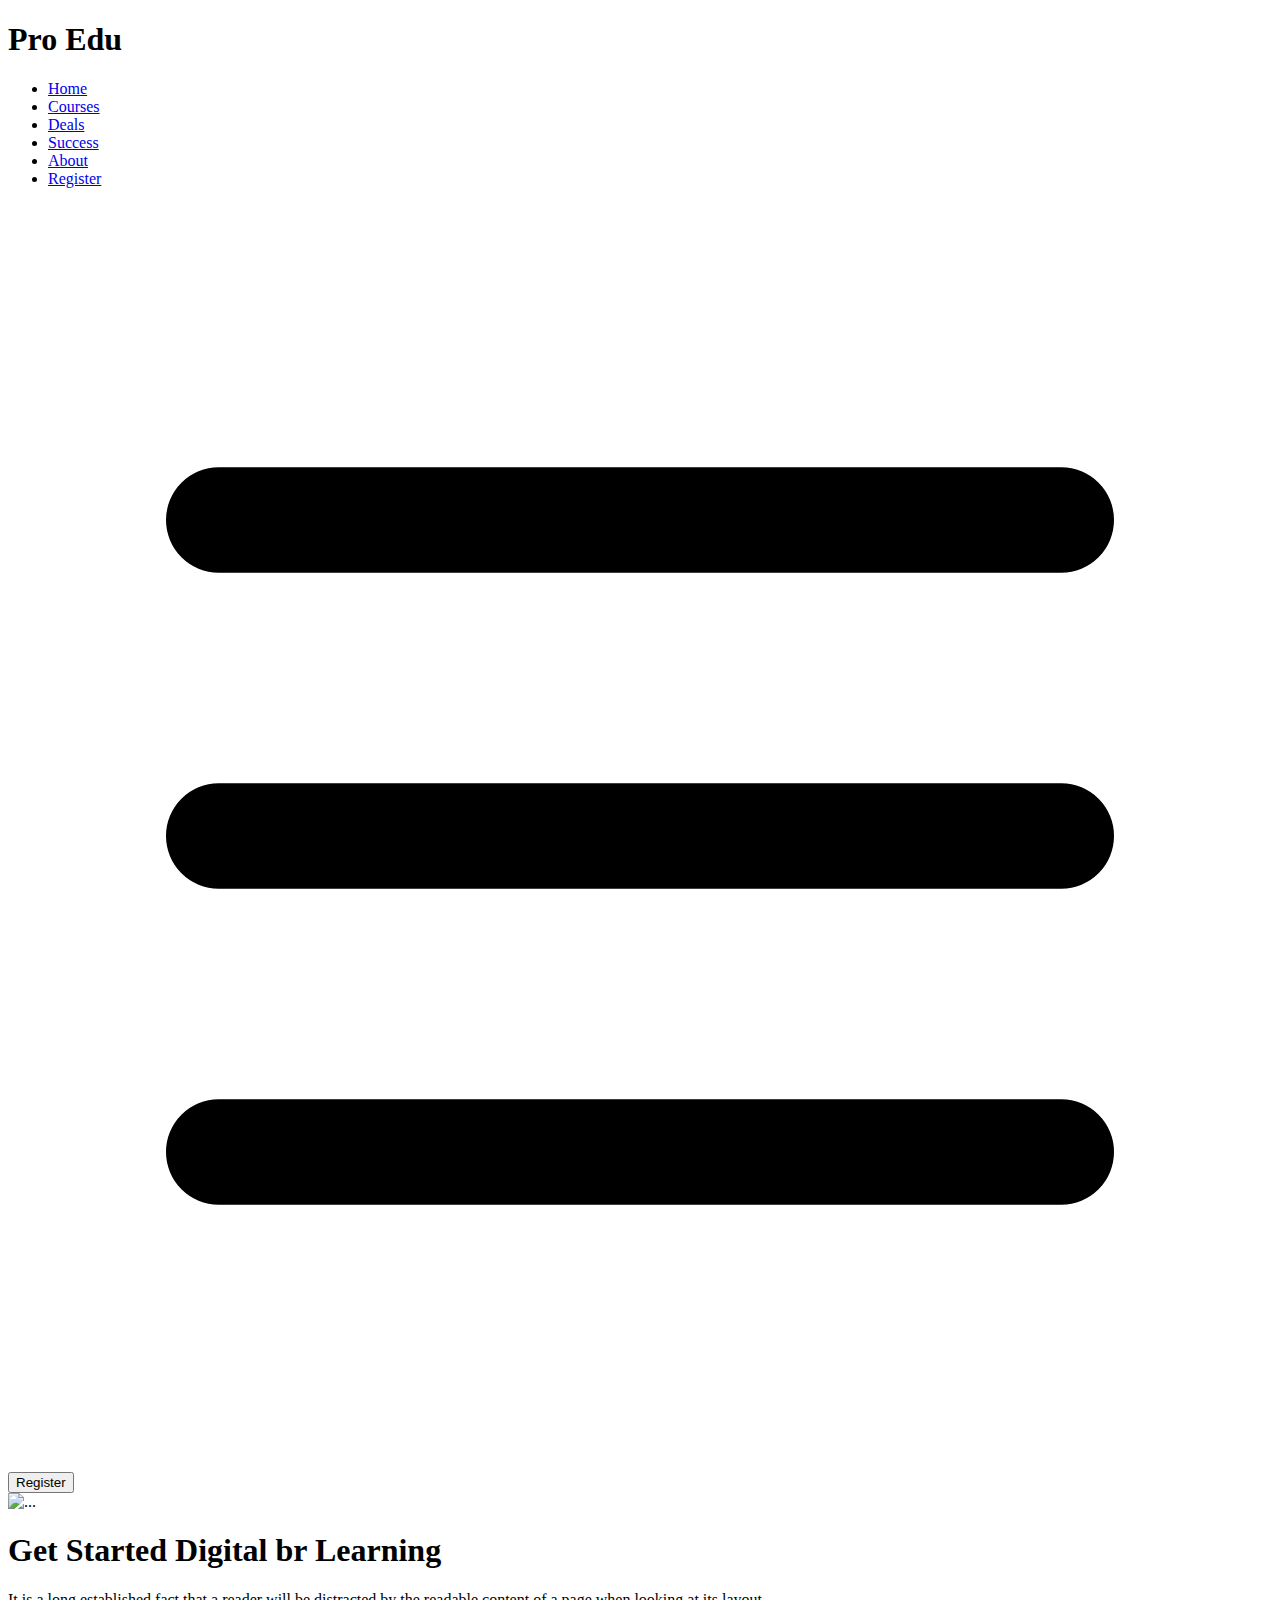
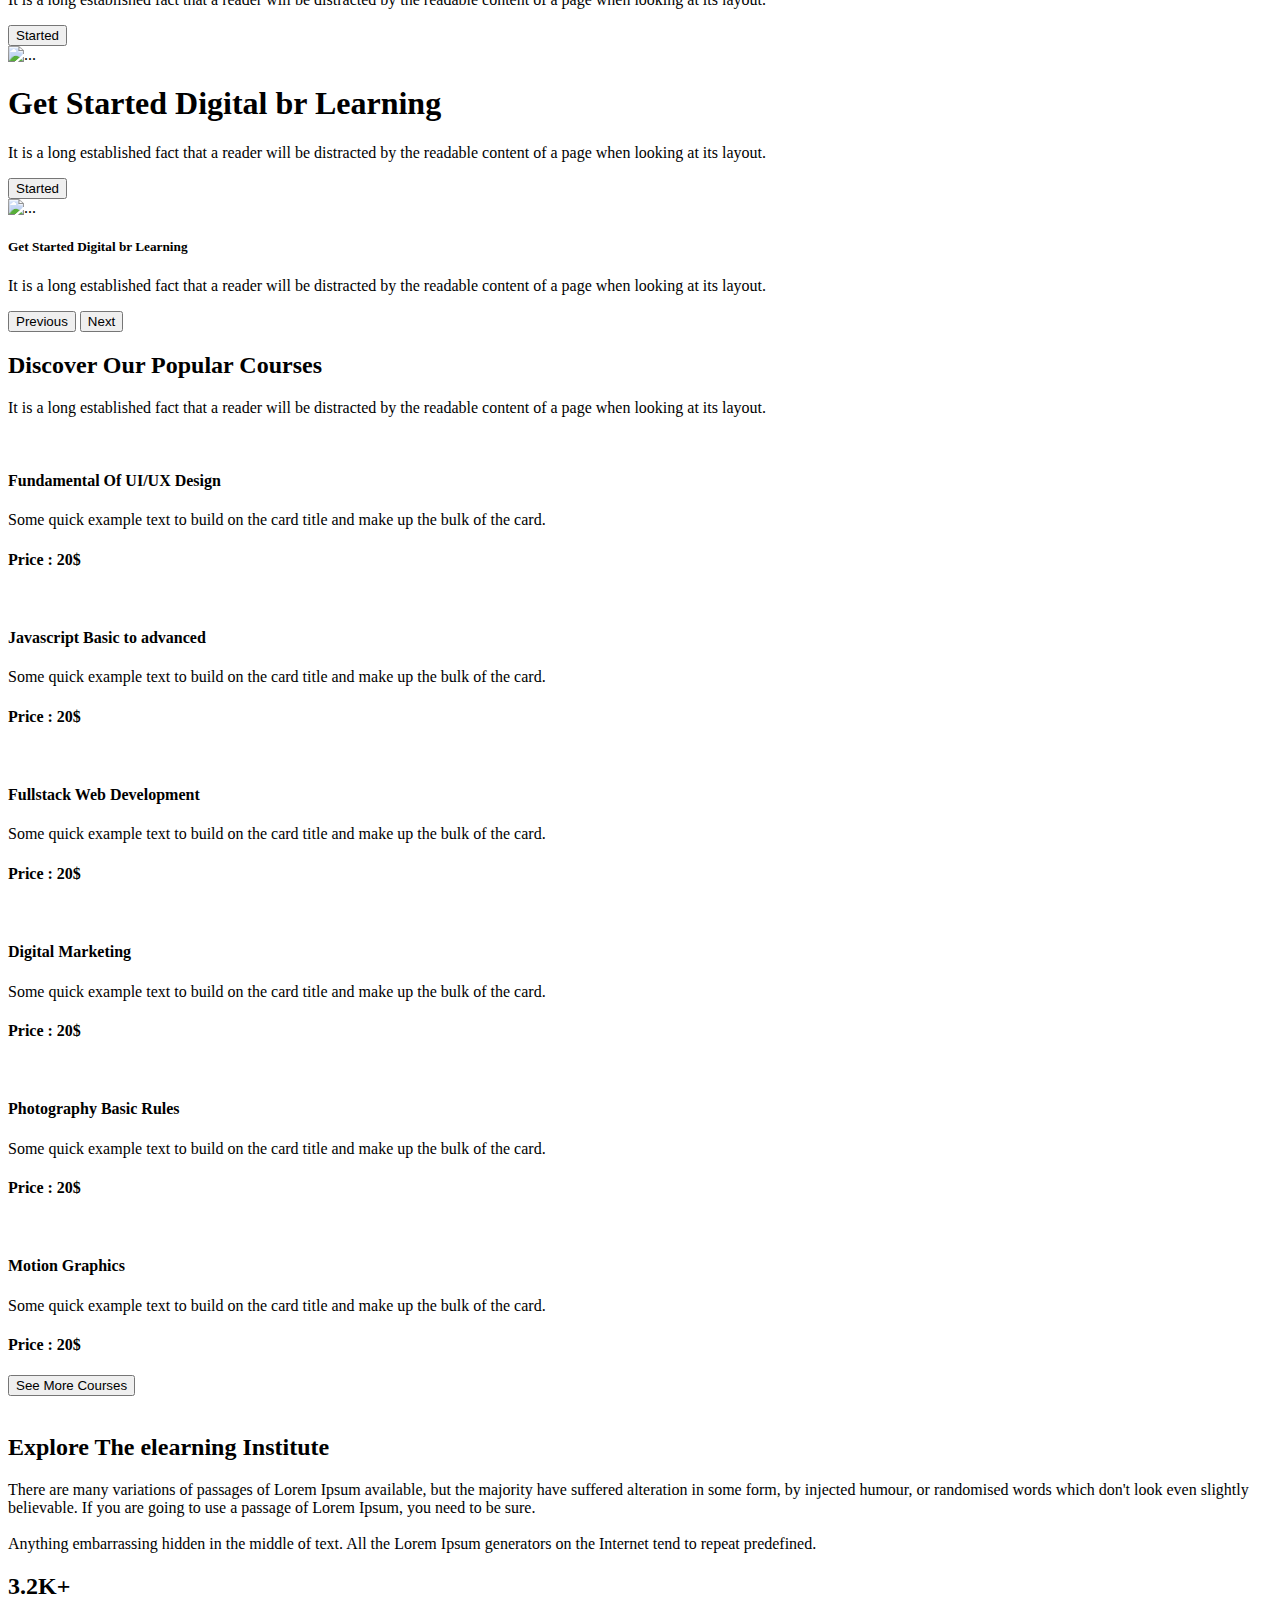
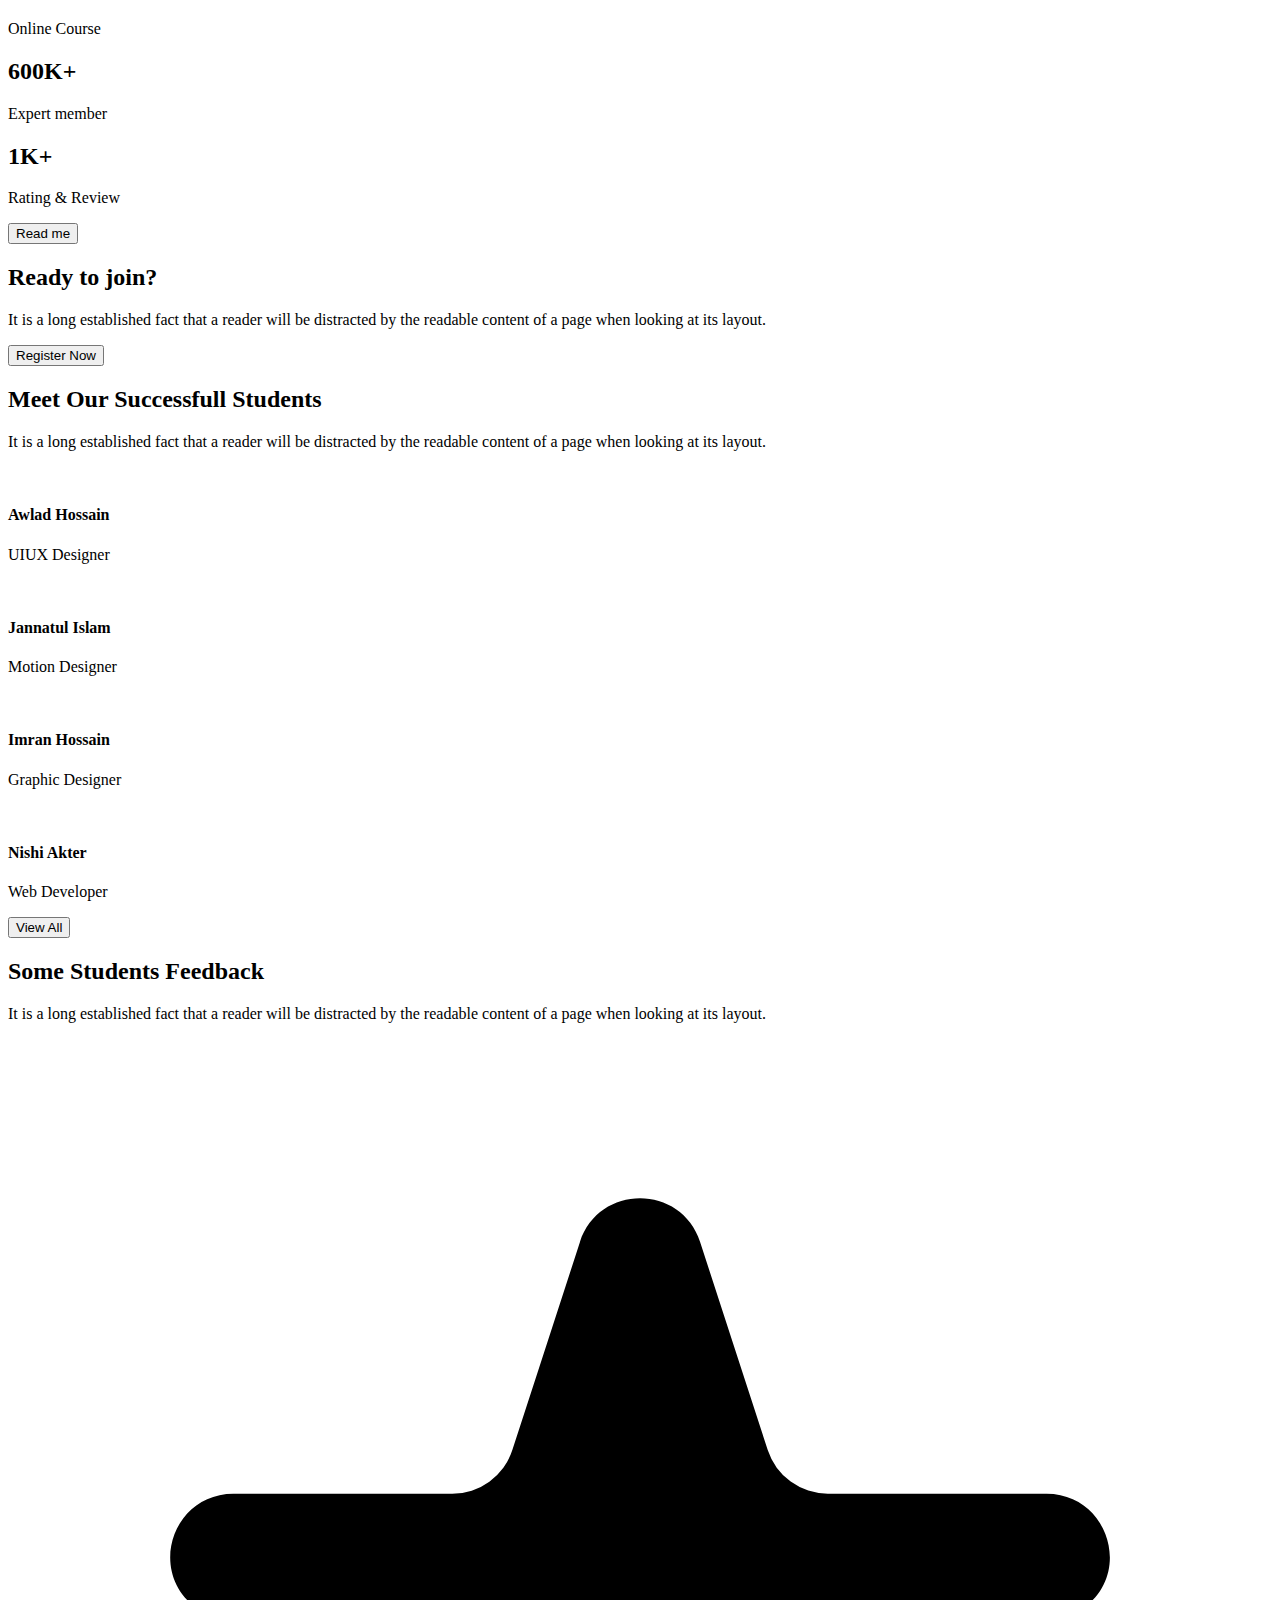
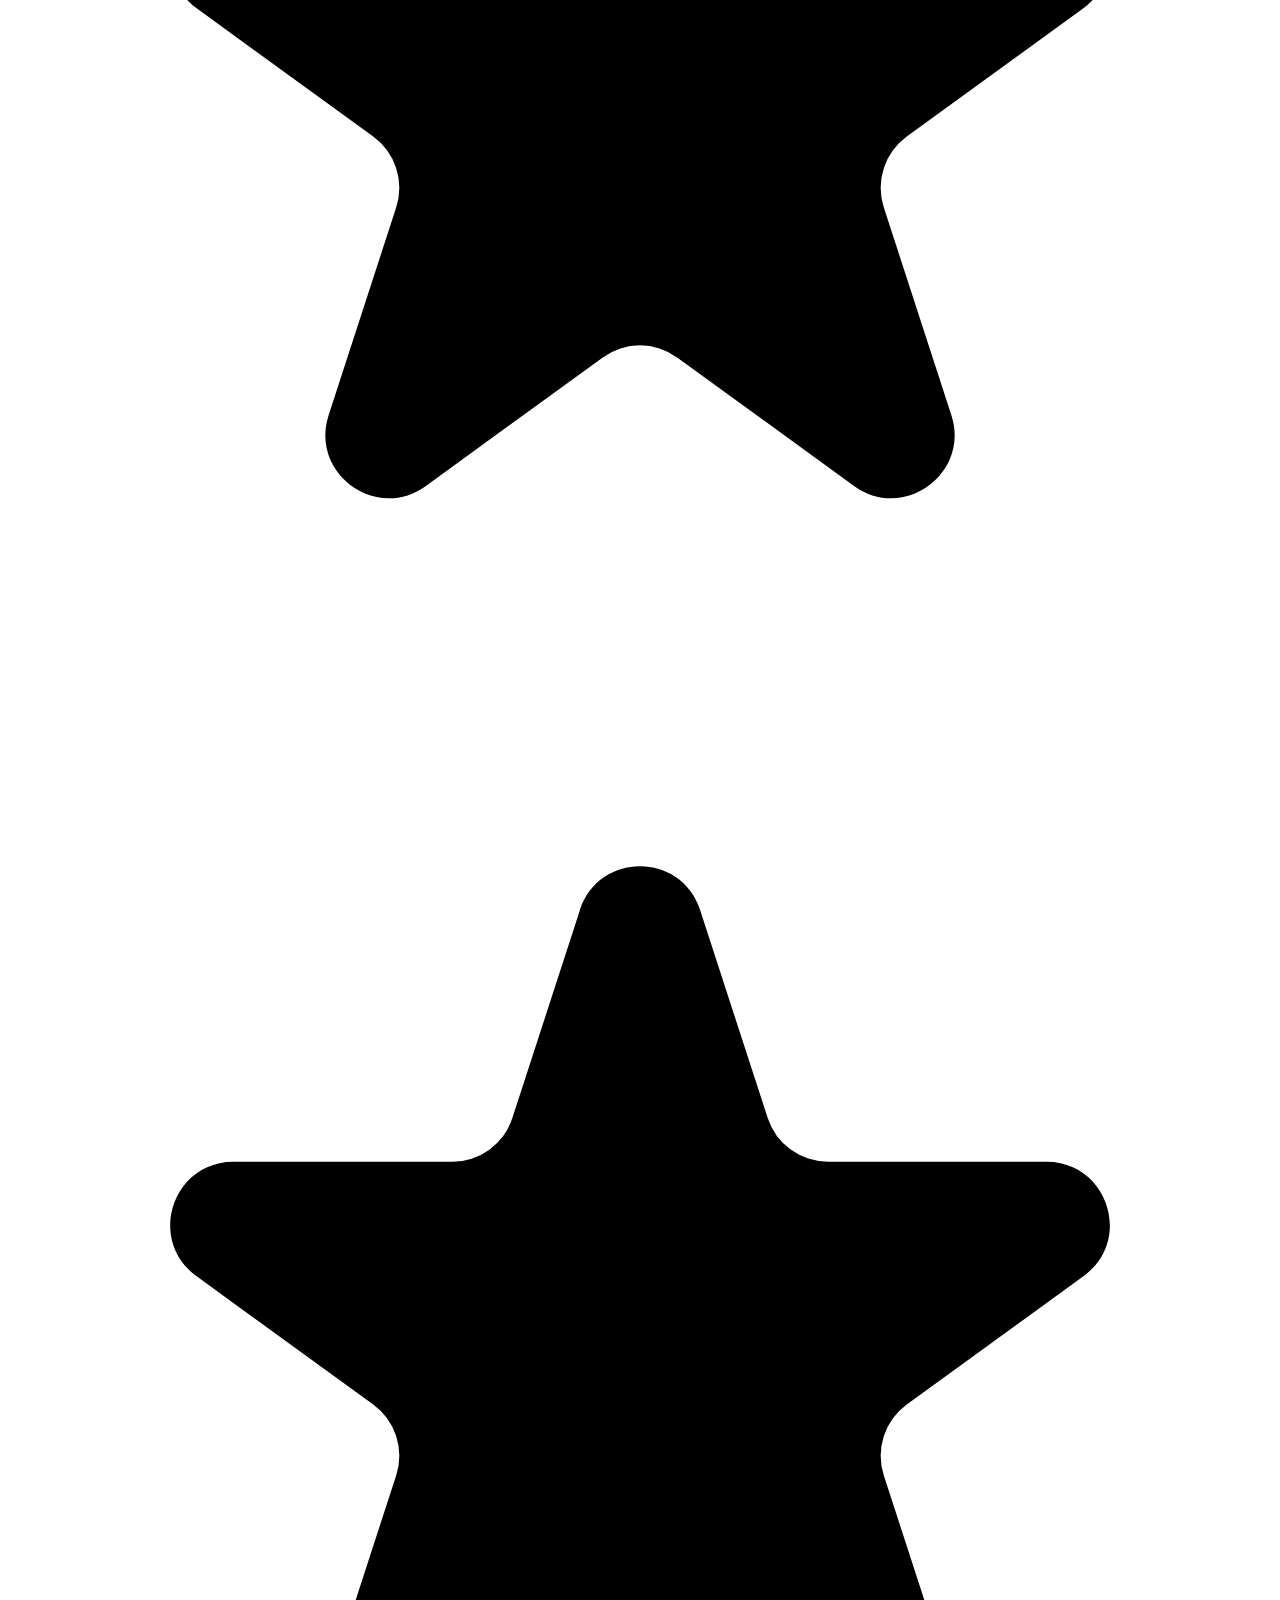
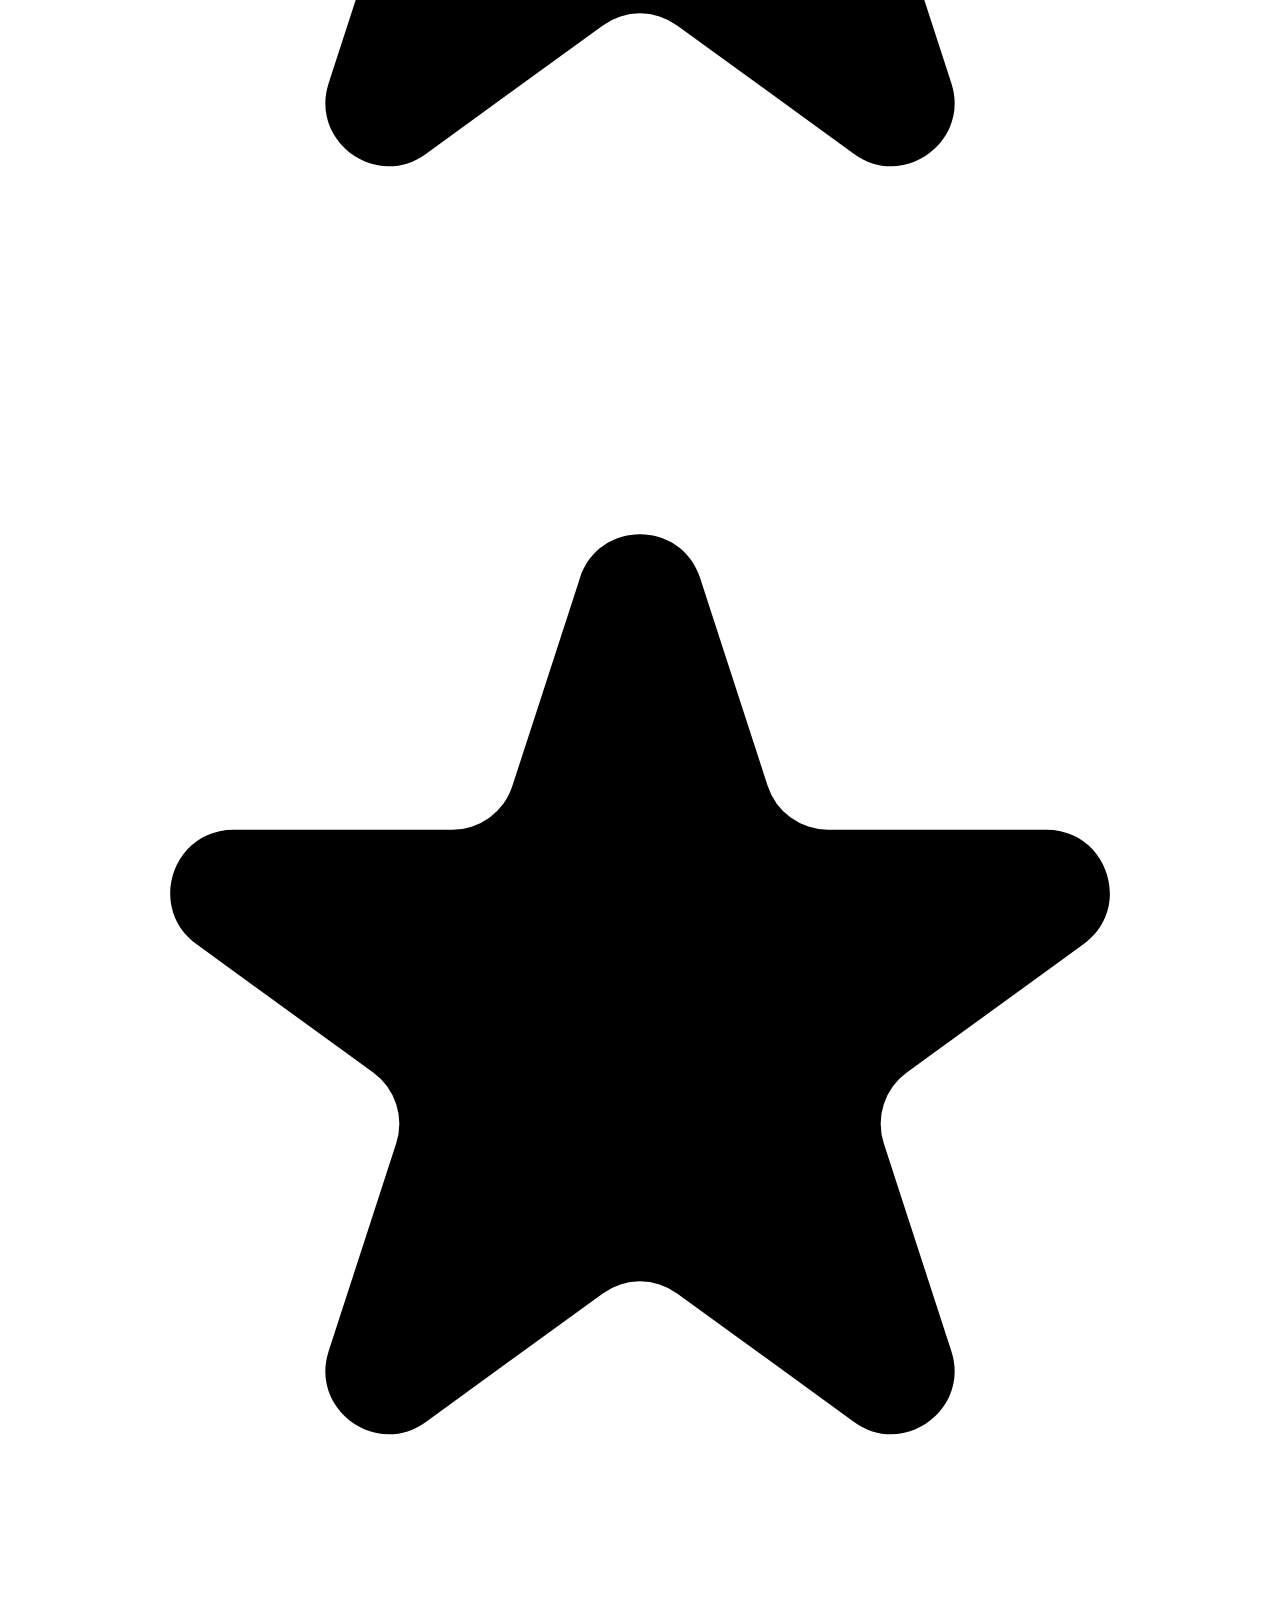
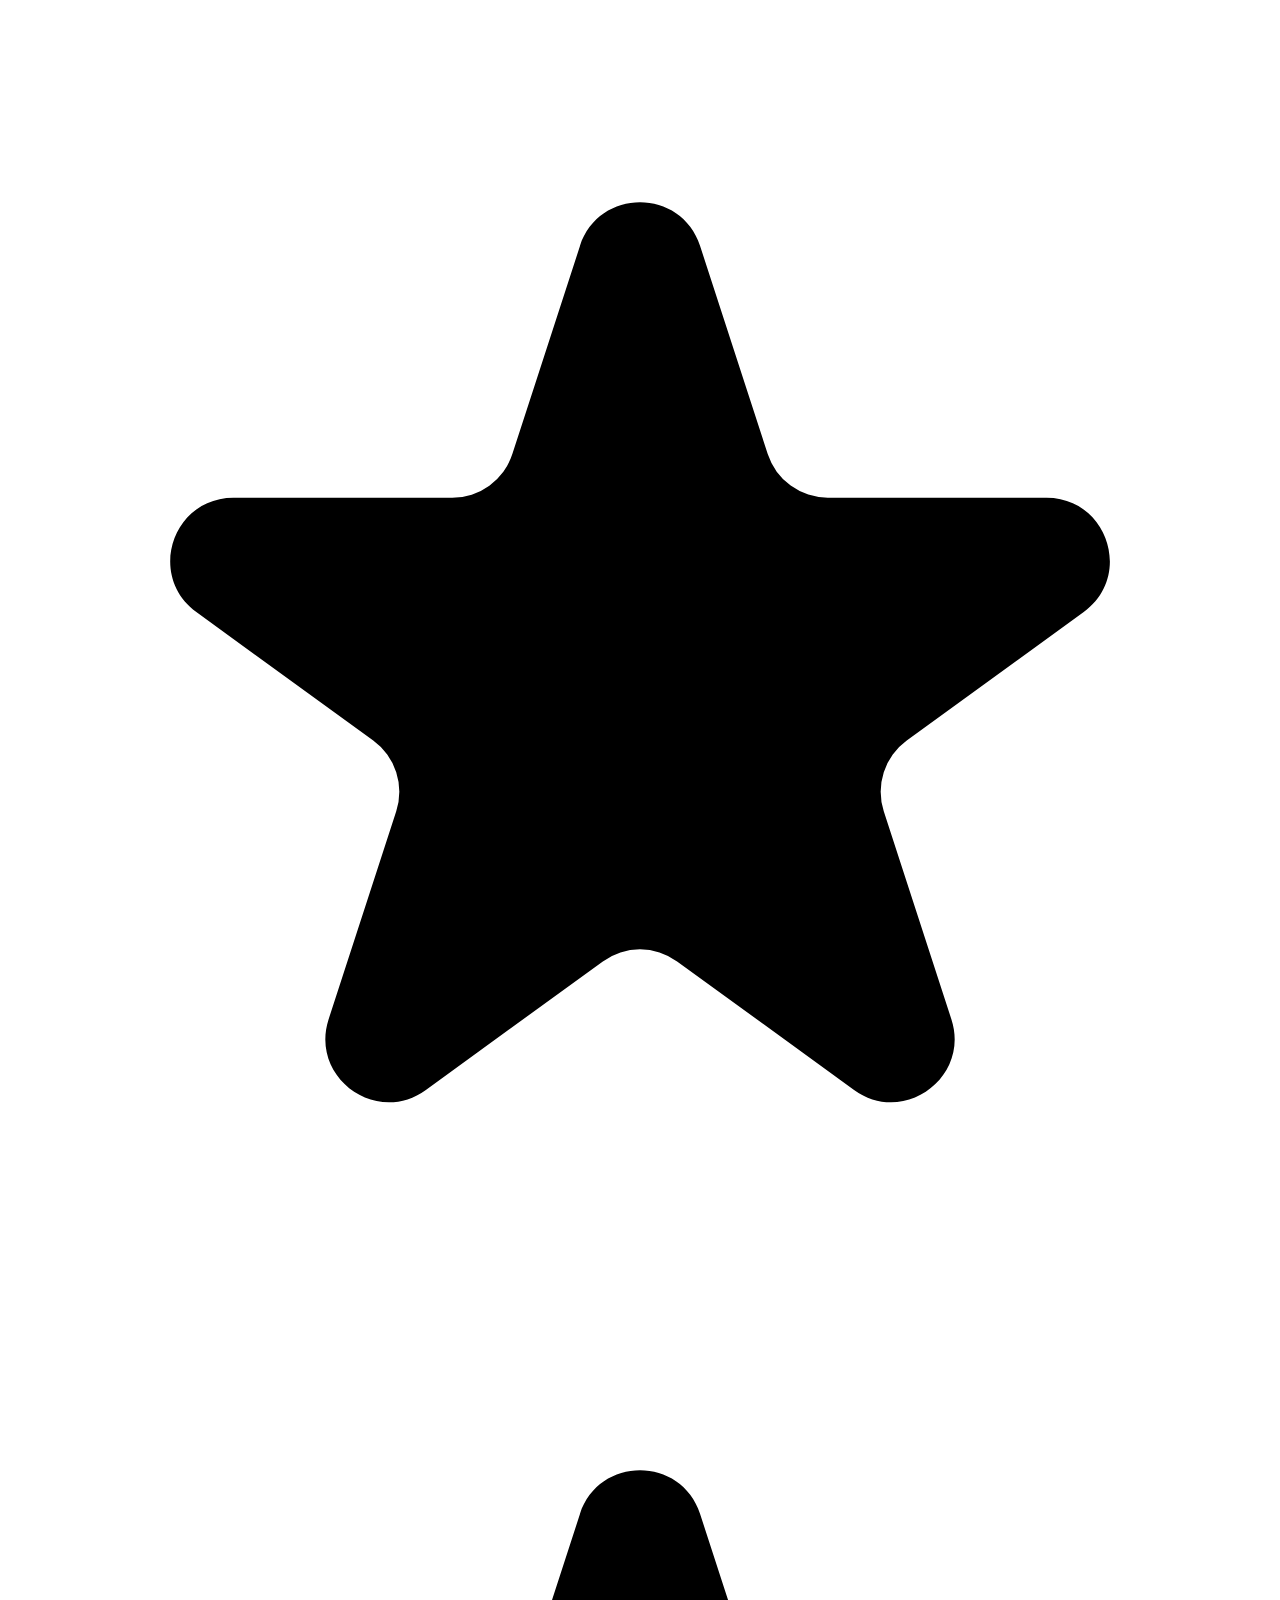
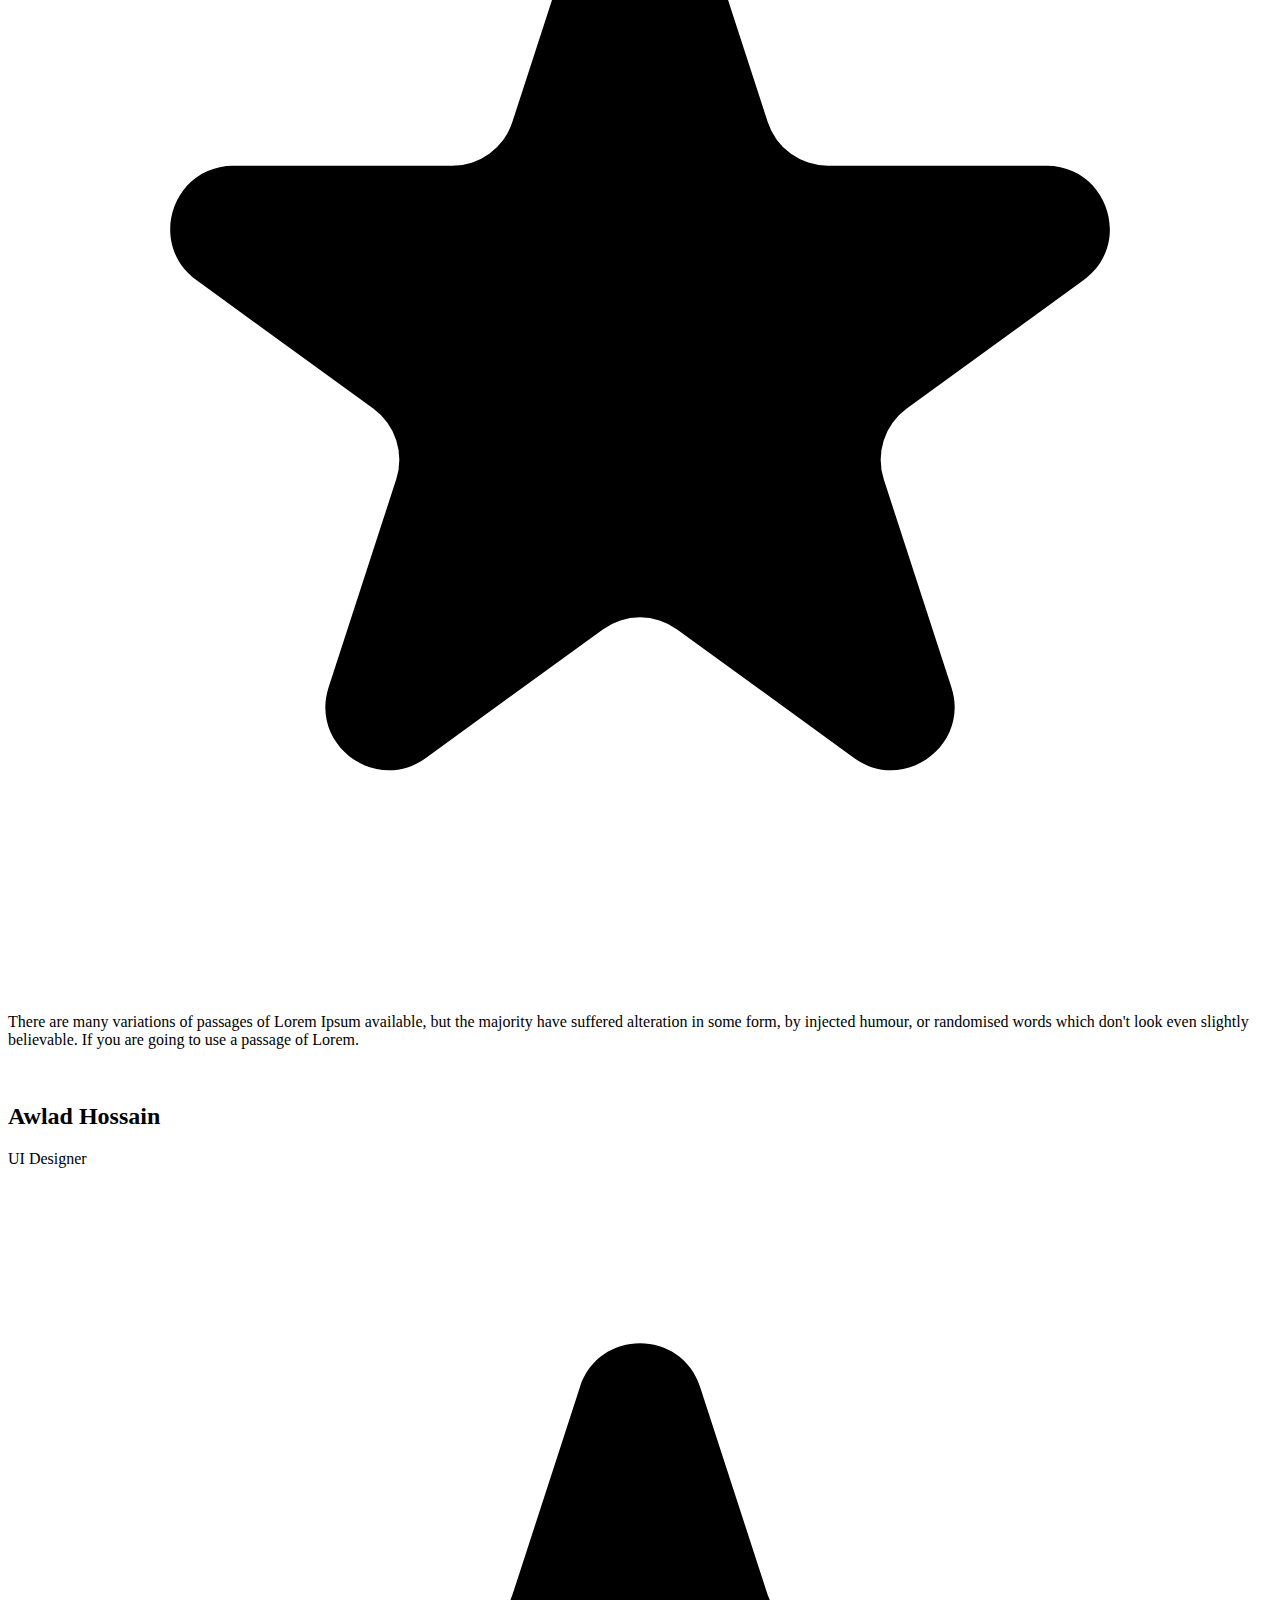
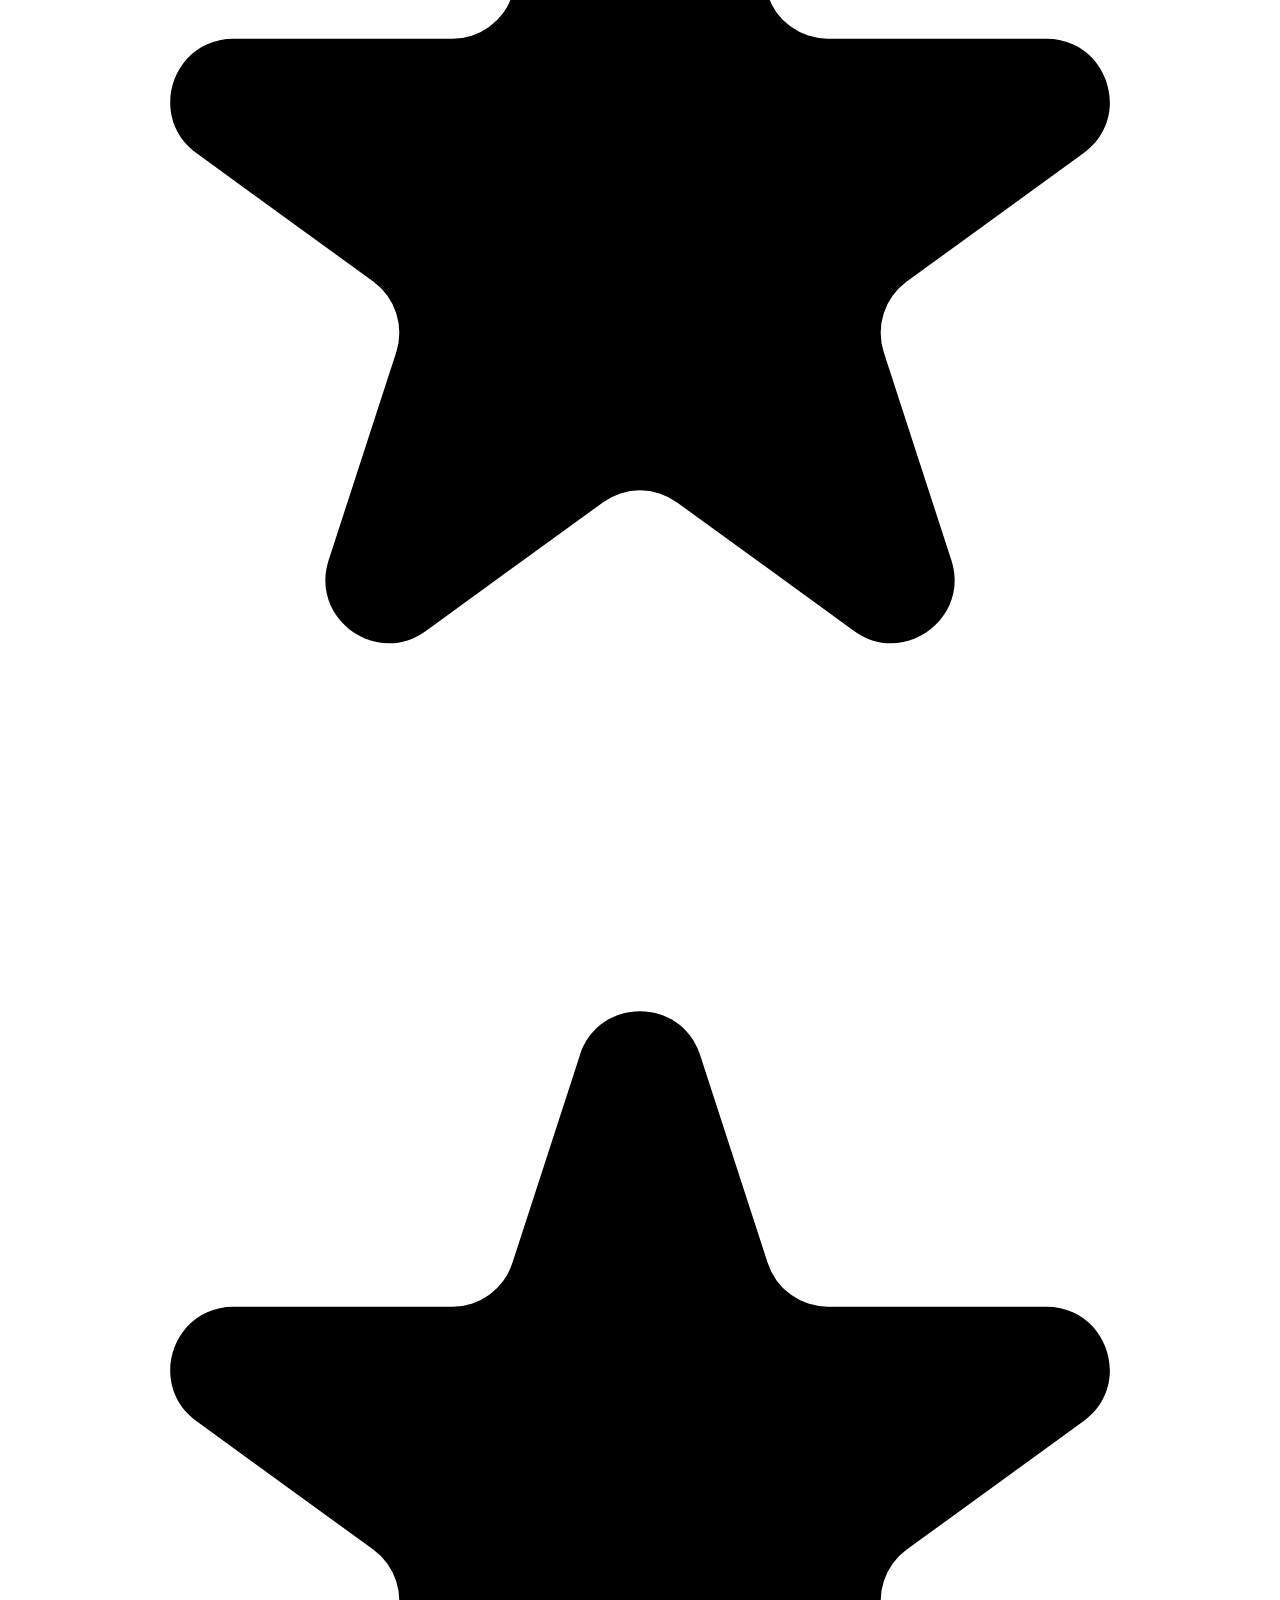
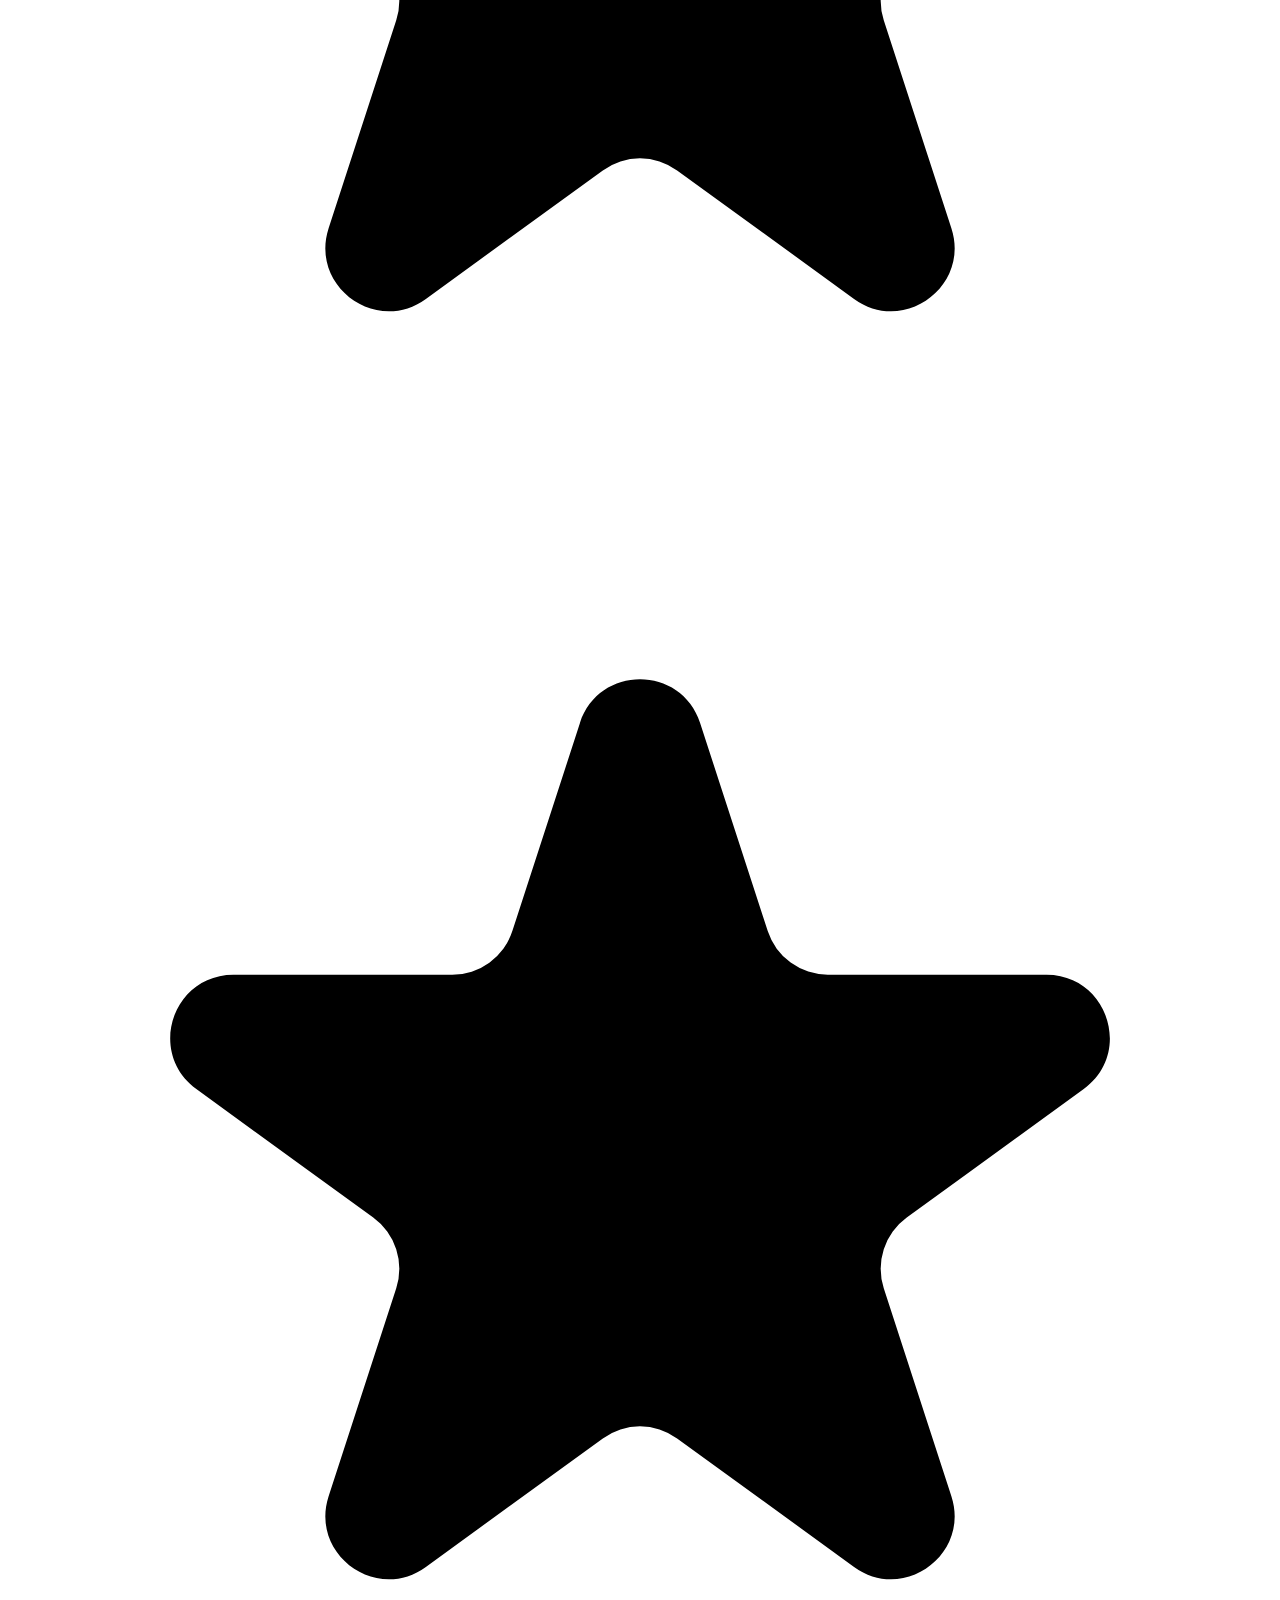
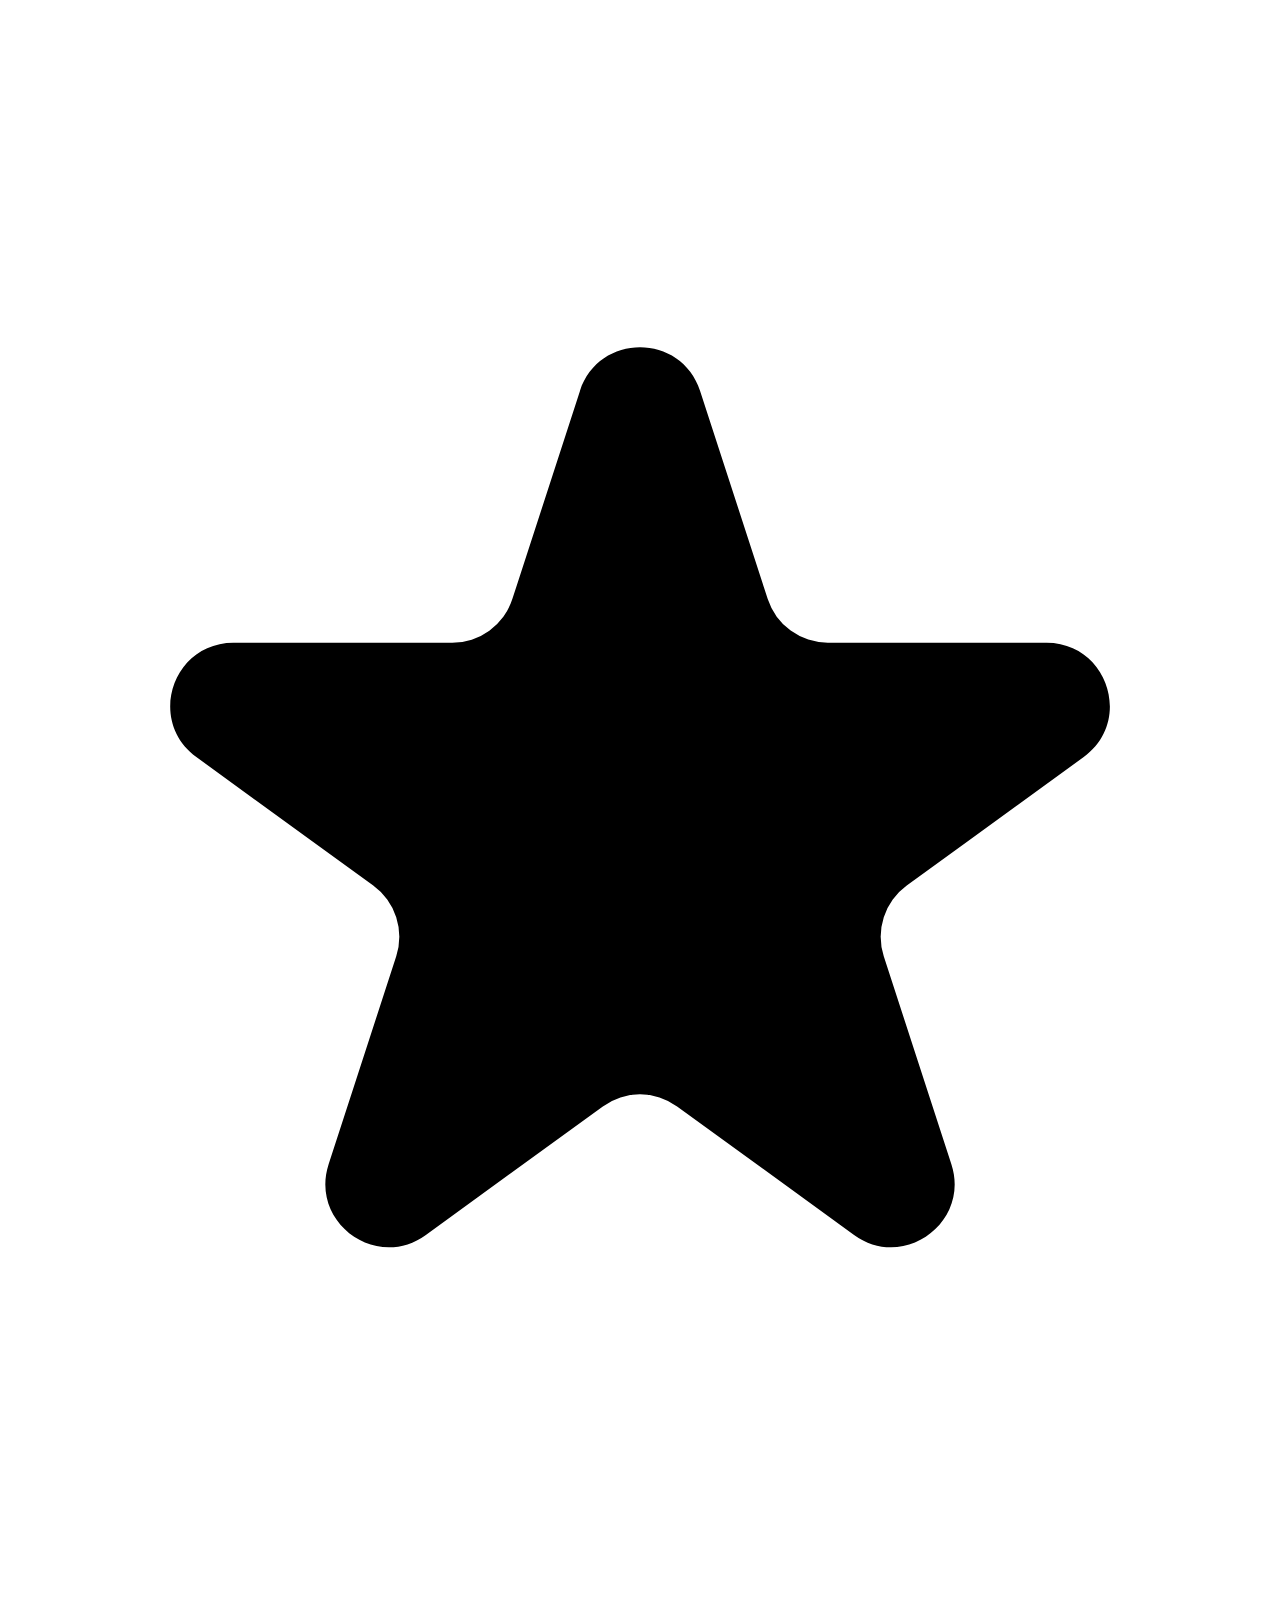
==== edTech-website-main/index.html @ bc517240 "code without slider" ====
<!doctype html>
<html>
<head>
  <meta charset="UTF-8">
  <meta name="viewport" content="width=device-width, initial-scale=1.0">
  <link rel="stylesheet" href="style.css">
  
  <!-- tailwind link  -->
  <script src="https://cdn.tailwindcss.com"></script>
  <script>
    tailwind.config = {
      theme: {
        extend: {
          colors: {
            clifford: '#da373d',
            
          }
        }
      }
    }
  </script>

<!-- bootstrap link  -->
<link href="https://cdn.jsdelivr.net/npm/bootstrap@5.0.2/dist/css/bootstrap.min.css" rel="stylesheet" integrity="sha384-EVSTQN3/azprG1Anm3QDgpJLIm9Nao0Yz1ztcQTwFspd3yD65VohhpuuCOmLASjC" crossorigin="anonymous">
<script src="https://cdn.jsdelivr.net/npm/bootstrap@5.0.2/dist/js/bootstrap.bundle.min.js" integrity="sha384-MrcW6ZMFYlzcLA8Nl+NtUVF0sA7MsXsP1UyJoMp4YLEuNSfAP+JcXn/tWtIaxVXM" crossorigin="anonymous"></script>

</head>
<body>
    
  <nav class="pl-6 pr-6 m-4 ">
    <div class="grid grid-row-1 grid-cols-3">
    
     <h1 class="font-bold text-2xl">Pro Edu</h1>   
    
    <div class="flex space-x-4 justify-items-center">
        <ul class="md:items-center md:static absolute bg-white w-full left-0 md:w-auto md:py-0 py-4 md:opacity-100 opacity-0 list-none flex gap-6 ">
        <li>
          <a href="#" class="text-sm Hover:text-cyan-500 duration-500">Home</a>
        </li>
        <li>
          <a href="#" class="text-sm Hover:text-cyan-500 duration-500">Courses</a>
        </li>
        <li> 
          <a href="#" class="text-sm Hover:text-cyan-500 duration-500">Deals</a>
        </li>
        <li><a href="#" class="text-sm Hover:text-cyan-500 duration-500">Success</a>
          </li>
        <li>
          <a href="#" class="text-sm Hover:text-cyan-500 duration-500">About</a>
          </li>
        <li>
          <a href="#" class="text-sm Hover:text-cyan-500 duration-500">Register</a> 
          </li>
        </ul>
    </div>
    <span class="text-2xl cursor-pointer mx-2 md:hidden block">
      <svg xmlns="http://www.w3.org/2000/svg" class="h-6 w-6" fill="none" viewBox="0 0 24 24" stroke="currentColor" stroke-width="2">
  <path stroke-linecap="round" stroke-linejoin="round" d="M4 6h16M4 12h16M4 18h16" />
</svg>
    </span>
    <div class=" ml-60 md:invisible lg:visible sm:invisible block">
        <button class="border-cyan-500 border-2 p-2 rounded-lg">Register</button>
    </div>
    </div>
  </nav>
    <!-- carosuel -->
<!-- <main>
  <header class="bg-[url('./images/cover/cover-1.png')] bg-cover bg-center bg-center bg-black cover p-12 m-7">
    <section class="container mx-auto sm:flex items-center justify-around">

      <div class="space-y-4 grid justify-items-center p-20">
        <h1 class="text-5xl uppercase font-bold justify-items-center">
          <span class="font-bold text-black">Get Started Digital br Learning</span>
        </h1>
    <p class="p-2 text-black">It is a long established fact that a reader will be distracted by the readable content of a page when looking at its layout.</p>
    <button class="uppercase bg-[#289BDE] py-3 px-5 text-white font-semibold rounded-lg flex ">
      Started</button>
      </div>
    </section>
  </header>
</main> -->

<!-- new -->
 <!-- carosule  -->
   <div id="carouselExampleCaptions" class="carousel slide" data-bs-ride="carousel">
  <div class="carousel-indicators">
  </div>
  <div class="carousel-inner">
    <div class="carousel-item active">
      <img src="images/cover/cover-1.png" class="d-block w-100" alt="...">
      <div class="carousel-caption d-none justify-items-center d-md-block">
        <div class="grid grid-flow-row justify-items-center gap-4 mb-40">  
        <h1 class="text-5xl uppercase font-bold justify-items-center">
          <span class="font-bold text-white">Get Started Digital br Learning</span>
        </h1>
        <p class="p-2 text-white">It is a long established fact that a reader will be distracted by the readable content of a page when looking at its layout.</p>
    <button class="uppercase bg-[#289BDE] py-3 px-5 text-white font-semibold rounded-lg flex ">
      Started</button>
        </div>
      </div>
    </div>
        <div class="carousel-item">
      <img src="images/cover/cover-1.png" class="d-block w-100" alt="...">
      <div class="carousel-caption d-none justify-items-center d-md-block">
        <div class="grid grid-flow-row justify-items-center gap-4 mb-40">  
        <h1 class="text-5xl uppercase font-bold justify-items-center">
          <span class="font-bold text-white">Get Started Digital br Learning</span>
        </h1>
        <p class="p-2 text-white">It is a long established fact that a reader will be distracted by the readable content of a page when looking at its layout.</p>
    <button class="uppercase bg-[#289BDE] py-3 px-5 text-white font-semibold rounded-lg flex ">
      Started</button>
        </div>
      </div>
    </div>
    <div class="carousel-item">
      <img src="images/cover/cover-3.jpg" class="d-block w-100" alt="...">
      <div class="carousel-caption d-none d-md-block">
        <h5>Get Started Digital br Learning</h5>
        <p>It is a long established fact that a reader will be distracted by the readable content of a page when looking at its layout.</p>
      </div>
    </div>
  </div>
  <button class="carousel-control-prev" type="button" data-bs-target="#carouselExampleCaptions" data-bs-slide="prev">
    <span class="carousel-control-prev-icon" aria-hidden="true"></span>
    <span class="visually-hidden">Previous</span>
  </button>
  <button class="carousel-control-next" type="button" data-bs-target="#carouselExampleCaptions" data-bs-slide="next">
    <span class="carousel-control-next-icon" aria-hidden="true"></span>
    <span class="visually-hidden">Next</span>
  </button>
</div>


<!-- courses -->
<section>
<div class="p-10 grid grid-flow-row justify-items-center gap-4">
  <h2 class="text-5xl font-bold  text-center">Discover Our Popular Courses</h2>
  <p class="w-80 text-center">It is a long established fact that a reader will be distracted by the readable content of a page when looking at its layout.</p>
</div>
      <!-- course name -->
<div class="grid grid-cols-2 gap-3 bg-white">
       <!-- UI/UX -->
         <div class="rounded-lg grid bg-white border grid-flow-col pb-0 mb-0 gap-6">
          <img class="pb-0 mb-0" src="images/course/course-1.png" alt="">
          <div class="grid grid-flow-row">
            <h4 class="font-bold">Fundamental Of UI/UX Design</h4>
            <p>Some quick example text to build on the card title and make up the bulk of the card.</p>
  <h4 class="font-semibold text-blue-300"> Price : 20$  </h4>
          </div>
        </div>
         <!-- Javascript Basic to advanced -->
        <div class="rounded-lg grid bg-white border grid-flow-col gap-6">
          <img class="" src="images/course/course-2.png" alt="">
          <div class="grid grid-flow-row">
            <h4 class="font-bold">Javascript Basic to advanced</h4>
            <p>Some quick example text to build on the card title and make up the bulk of the card.</p>
  <h4 class="font-semibold text-blue-300"> Price : 20$  </h4>
          </div>
        </div>
 <!-- Fullstack Web Development -->
        <div class="rounded-lg grid bg-white border grid-flow-col gap-6">
          <img class="" src="images/course/course-3.png" alt="">
          <div class="grid grid-flow-row">
            <h4 class="font-bold">Fullstack Web Development</h4>
            <p>Some quick example text to build on the card title and make up the bulk of the card.</p>
  <h4 class="font-semibold text-blue-300"> Price : 20$  </h4>
          </div>
        </div>
       
       <!-- Digital Marketing -->
        <div class="rounded-lg grid bg-white border grid-flow-col gap-6">
          <img class="" src="images/course/course-4.png" alt="">
          <div class="grid grid-flow-row">
            <h4 class="font-bold">Digital Marketing</h4>
            <p>Some quick example text to build on the card title and make up the bulk of the card.</p>
  <h4 class="font-semibold text-blue-300"> Price : 20$  </h4>
          </div>
        </div> <!-- Photography Basic Rules -->
        <div class="rounded-lg grid bg-white border grid-flow-col gap-6">
          <img class="" src="images/course/course-5.png" alt="">
          <div class="grid grid-flow-row">
            <h4 class="font-bold">Photography Basic Rules</h4>
            <p>Some quick example text to build on the card title and make up the bulk of the card.</p>
  <h4 class="font-semibold text-blue-300"> Price : 20$  </h4>
          </div>
        </div> 
        <!-- Motion Graphics -->
        <div class="rounded-lg grid bg-white border grid-flow-col gap-6">
          <img class="" src="images/course/course-6.png" alt="">
          <div class="grid grid-flow-row">
            <h4 class="font-bold">Motion Graphics</h4>
            <p>Some quick example text to build on the card title and make up the bulk of the card.</p>
  <h4 class="font-semibold text-blue-300"> Price : 20$  </h4>
          </div>
        </div>
      </div>
        <div class="p-20 grid grid-flow-col gap-6">
          <div class="grid grid-flow-col justify-items-center ">
          <button class=" mt-7 bg-[#289BDE] py-3 px-7 text-white font-semibold rounded-lg ">See More Courses</button>
        </div>
      </div>  
</section>
   <!-- Explore -->
  <section>
      <div class="grid grid-flow-col gap-7">
        <div>
          <img src="images/working.png" alt="" srcset="">
        </div>
        <div>
          <h2 class="text-4xl font-bold pt-20">Explore The elearning Institute</h2>
          <p class="pt-7">There are many variations of passages of Lorem Ipsum available, but the majority have suffered alteration in some form, by injected humour, or randomised words which don't look even slightly believable. If you are going to use a passage of Lorem Ipsum, you need to be sure. <br> <br>
          Anything embarrassing hidden in the middle of text. All the Lorem Ipsum generators on the Internet tend to repeat predefined.</p>
          <div class="flex gap-4 pt-10">
            <div>
              <h2 class="text-3xl font-bold">3.2K+</h2>
              <p>Online Course</p>
            </div>
            <div>
              <h2 class="text-3xl font-bold">600K+</h2>
              <p>Expert member</p>
            </div>
            <div>
              <h2 class="text-3xl font-bold">1K+</h2>
              <p>Rating & Review</p>
            </div>
          </div>
          <button class=" mt-7 bg-[#289BDE] py-3 px-7 text-white font-semibold rounded-lg ">Read me</button>
        </div>
      </div>
    </section>

    <!-- ready to join -->
    <section>
      <div class="bg-[#289BDE] flex p-10 gap-2 mt-40">
      <div class="">
        <h2 class="text-2xl font-bold text-white">Ready to join?</h2>
        <p class="w-2/4 text-white pt-4">It is a long established fact that a reader will be distracted by the readable content of a page when looking at its layout.</p>
      </div>
      <div>
        <button class="mt-7 bg-white py-3 px-7 text-[#289BDE] font-semibold rounded">Register Now</button>
      </div>
      </div>
    </section>
<!-- meet our successfull students -->
    <section>

      <div class="ml-7">
        <h2 class="font-bold text-3xl pt-20 px-7">Meet Our Successfull Students</h2>
        <p class="pt-7 pb-20 w-2/4 px-7">It is a long established fact that a reader will be distracted by the readable content of a page when looking at its layout.</p>
      </div>
      <div class="grid gap-4 md:grid-cols-2 lg:grid-cols-4 ">
        <div class="border grid grid-flow-row justify-items-center">
          <img src="images/student/student-1.png" alt="">
        <h4 class="font-bold text-xl pt-7 px-7">Awlad Hossain</h4>
        <p class="pt-4 px-7">UIUX Designer</p>
        </div>
        <div class="border grid grid-flow-row justify-items-center">
          <img src="images/student/student-2.png" alt="">
        <h4 class="font-bold pt-7 px-7 text-xl">Jannatul Islam</h4>
        <p class="pt-4 px-7">Motion Designer</p>
        </div>
        <div class="border grid grid-flow-row justify-items-center">
          <img src="images/student/student-3.png" alt="">
        <h4 class="font-bold text-xl pt-7 px-7">Imran Hossain</h4>
        <p class="pt-4 px-7">Graphic Designer</p>
        </div>
        <div class="border grid grid-flow-row justify-items-center">
          <img src="images/student/student-4.png" alt="">
        <h4 class="font-bold text-xl pt-7 px-7">Nishi Akter</h4>
        <p class="pt-4 px-7">Web Developer</p>
        </div>
      </div>
      <div class="grid grid-flow-col justify-items-center ">
          <button class=" mt-7 bg-[#289BDE] py-3 px-7 text-white font-semibold rounded-lg ">View All</button>
        </div>
    </section>

    <!-- Student feedback -->
    <section>

      <div>
        <div class="mt-10 grid grid-flow-row justify-items-center gap-4">
        <h2 class="font-bold text-3xl mt-10">Some Students Feedback</h2>
        <p class="w-1/3 text-center text-slate-400 mb-10">It is a long established fact that a reader will be distracted by the readable content of a page when looking at its layout.</p>
      </div>

<div class="grid grid-flow-col grid-col-2 p-10 justify-items-center ">


  <div class="grid grid-flow-row gap-3 border p-4 w-80">
        <div class="grid grid-flow-col">
        <div>
          <img src="images/comma.png" alt="">
        </div>
        <div class="flex">
          <svg xmlns="http://www.w3.org/2000/svg" class="h-5 w-5 text-yellow-500" viewBox="0 0 20 20" fill="currentColor">
          <path d="M9.049 2.927c.3-.921 1.603-.921 1.902 0l1.07 3.292a1 1 0 00.95.69h3.462c.969 0 1.371 1.24.588 1.81l-2.8 2.034a1 1 0 00-.364 1.118l1.07 3.292c.3.921-.755 1.688-1.54 1.118l-2.8-2.034a1 1 0 00-1.175 0l-2.8 2.034c-.784.57-1.838-.197-1.539-1.118l1.07-3.292a1 1 0 00-.364-1.118L2.98 8.72c-.783-.57-.38-1.81.588-1.81h3.461a1 1 0 00.951-.69l1.07-3.292z" />
        </svg>
        <svg xmlns="http://www.w3.org/2000/svg" class="h-5 w-5 text-yellow-500" viewBox="0 0 20 20" fill="currentColor">
          <path d="M9.049 2.927c.3-.921 1.603-.921 1.902 0l1.07 3.292a1 1 0 00.95.69h3.462c.969 0 1.371 1.24.588 1.81l-2.8 2.034a1 1 0 00-.364 1.118l1.07 3.292c.3.921-.755 1.688-1.54 1.118l-2.8-2.034a1 1 0 00-1.175 0l-2.8 2.034c-.784.57-1.838-.197-1.539-1.118l1.07-3.292a1 1 0 00-.364-1.118L2.98 8.72c-.783-.57-.38-1.81.588-1.81h3.461a1 1 0 00.951-.69l1.07-3.292z" />
        </svg>
        <svg xmlns="http://www.w3.org/2000/svg" class="h-5 w-5 text-yellow-500" viewBox="0 0 20 20" fill="currentColor">
          <path d="M9.049 2.927c.3-.921 1.603-.921 1.902 0l1.07 3.292a1 1 0 00.95.69h3.462c.969 0 1.371 1.24.588 1.81l-2.8 2.034a1 1 0 00-.364 1.118l1.07 3.292c.3.921-.755 1.688-1.54 1.118l-2.8-2.034a1 1 0 00-1.175 0l-2.8 2.034c-.784.57-1.838-.197-1.539-1.118l1.07-3.292a1 1 0 00-.364-1.118L2.98 8.72c-.783-.57-.38-1.81.588-1.81h3.461a1 1 0 00.951-.69l1.07-3.292z" />
        </svg>
        <svg xmlns="http://www.w3.org/2000/svg" class="h-5 w-5 text-yellow-500" viewBox="0 0 20 20" fill="currentColor">
          <path d="M9.049 2.927c.3-.921 1.603-.921 1.902 0l1.07 3.292a1 1 0 00.95.69h3.462c.969 0 1.371 1.24.588 1.81l-2.8 2.034a1 1 0 00-.364 1.118l1.07 3.292c.3.921-.755 1.688-1.54 1.118l-2.8-2.034a1 1 0 00-1.175 0l-2.8 2.034c-.784.57-1.838-.197-1.539-1.118l1.07-3.292a1 1 0 00-.364-1.118L2.98 8.72c-.783-.57-.38-1.81.588-1.81h3.461a1 1 0 00.951-.69l1.07-3.292z" />
        </svg>
        <svg xmlns="http://www.w3.org/2000/svg" class="h-5 w-5 text-yellow-200" viewBox="0 0 20 20" fill="currentColor">
          <path d="M9.049 2.927c.3-.921 1.603-.921 1.902 0l1.07 3.292a1 1 0 00.95.69h3.462c.969 0 1.371 1.24.588 1.81l-2.8 2.034a1 1 0 00-.364 1.118l1.07 3.292c.3.921-.755 1.688-1.54 1.118l-2.8-2.034a1 1 0 00-1.175 0l-2.8 2.034c-.784.57-1.838-.197-1.539-1.118l1.07-3.292a1 1 0 00-.364-1.118L2.98 8.72c-.783-.57-.38-1.81.588-1.81h3.461a1 1 0 00.951-.69l1.07-3.292z" />
        </svg>
        </div>
      </div> 
      <p class="">There are many variations of passages of Lorem Ipsum available, but the majority have suffered alteration in some form, by injected humour, or randomised words which don't look even slightly believable. If you are going to use a passage of Lorem.</p>
      <div class="flex gap-3">
        <img class="rounded-full" src="images/student/student-5.png" alt="">
        <div>
          <h2 class="font-bold">Awlad Hossain</h2>
          <p>UI Designer</p>
        </div>
      </div>
</div>


<div class="grid grid-flow-row gap-3 border p-4 w-80">
        <div class="grid grid-flow-col">
        <div>
          <img src="images/comma.png" alt="">
        </div>
        <div class="flex">
          <svg xmlns="http://www.w3.org/2000/svg" class="h-5 w-5 text-yellow-500" viewBox="0 0 20 20" fill="currentColor">
          <path d="M9.049 2.927c.3-.921 1.603-.921 1.902 0l1.07 3.292a1 1 0 00.95.69h3.462c.969 0 1.371 1.24.588 1.81l-2.8 2.034a1 1 0 00-.364 1.118l1.07 3.292c.3.921-.755 1.688-1.54 1.118l-2.8-2.034a1 1 0 00-1.175 0l-2.8 2.034c-.784.57-1.838-.197-1.539-1.118l1.07-3.292a1 1 0 00-.364-1.118L2.98 8.72c-.783-.57-.38-1.81.588-1.81h3.461a1 1 0 00.951-.69l1.07-3.292z" />
        </svg>
        <svg xmlns="http://www.w3.org/2000/svg" class="h-5 w-5 text-yellow-500" viewBox="0 0 20 20" fill="currentColor">
          <path d="M9.049 2.927c.3-.921 1.603-.921 1.902 0l1.07 3.292a1 1 0 00.95.69h3.462c.969 0 1.371 1.24.588 1.81l-2.8 2.034a1 1 0 00-.364 1.118l1.07 3.292c.3.921-.755 1.688-1.54 1.118l-2.8-2.034a1 1 0 00-1.175 0l-2.8 2.034c-.784.57-1.838-.197-1.539-1.118l1.07-3.292a1 1 0 00-.364-1.118L2.98 8.72c-.783-.57-.38-1.81.588-1.81h3.461a1 1 0 00.951-.69l1.07-3.292z" />
        </svg>
        <svg xmlns="http://www.w3.org/2000/svg" class="h-5 w-5 text-yellow-500" viewBox="0 0 20 20" fill="currentColor">
          <path d="M9.049 2.927c.3-.921 1.603-.921 1.902 0l1.07 3.292a1 1 0 00.95.69h3.462c.969 0 1.371 1.24.588 1.81l-2.8 2.034a1 1 0 00-.364 1.118l1.07 3.292c.3.921-.755 1.688-1.54 1.118l-2.8-2.034a1 1 0 00-1.175 0l-2.8 2.034c-.784.57-1.838-.197-1.539-1.118l1.07-3.292a1 1 0 00-.364-1.118L2.98 8.72c-.783-.57-.38-1.81.588-1.81h3.461a1 1 0 00.951-.69l1.07-3.292z" />
        </svg>
        <svg xmlns="http://www.w3.org/2000/svg" class="h-5 w-5 text-yellow-500" viewBox="0 0 20 20" fill="currentColor">
          <path d="M9.049 2.927c.3-.921 1.603-.921 1.902 0l1.07 3.292a1 1 0 00.95.69h3.462c.969 0 1.371 1.24.588 1.81l-2.8 2.034a1 1 0 00-.364 1.118l1.07 3.292c.3.921-.755 1.688-1.54 1.118l-2.8-2.034a1 1 0 00-1.175 0l-2.8 2.034c-.784.57-1.838-.197-1.539-1.118l1.07-3.292a1 1 0 00-.364-1.118L2.98 8.72c-.783-.57-.38-1.81.588-1.81h3.461a1 1 0 00.951-.69l1.07-3.292z" />
        </svg>
        <svg xmlns="http://www.w3.org/2000/svg" class="h-5 w-5 text-yellow-200" viewBox="0 0 20 20" fill="currentColor">
          <path d="M9.049 2.927c.3-.921 1.603-.921 1.902 0l1.07 3.292a1 1 0 00.95.69h3.462c.969 0 1.371 1.24.588 1.81l-2.8 2.034a1 1 0 00-.364 1.118l1.07 3.292c.3.921-.755 1.688-1.54 1.118l-2.8-2.034a1 1 0 00-1.175 0l-2.8 2.034c-.784.57-1.838-.197-1.539-1.118l1.07-3.292a1 1 0 00-.364-1.118L2.98 8.72c-.783-.57-.38-1.81.588-1.81h3.461a1 1 0 00.951-.69l1.07-3.292z" />
        </svg>
        </div>
      </div> 
      <p class="">There are many variations of passages of Lorem Ipsum available, but the majority have suffered alteration in some form, by injected humour, or randomised words which don't look even slightly believable. If you are going to use a passage of Lorem.</p>
      <div class="flex gap-3">
        <img class="rounded-full" src="images/student/student-5.png" alt="">
        <div>
          <h2 class="font-bold">Awlad Hossain</h2>
          <p>UI Designer</p>
        </div>
      </div>
</div>





</div>

      </div>
      
    </section>

        <!-- Ask question -->
    <section>
      <div class="p-10">
      <div class="mt-10 grid grid-flow-row justify-items-center gap-4">
        <h2 class="font-bold text-3xl">Frequently Asked Questions</h2>
        <p class="w-1/3 text-center text-slate-400 pb-10">It is a long established fact that a reader will be distracted by the readable content of a page when looking at its layout.</p>
      </div>

      <!-- accordion  -->
      <div class="accordion" id="accordionExample">
  <div class="accordion-item">
    <h2 class="accordion-header" id="headingOne">
      <button class="accordion-button" type="button" data-bs-toggle="collapse" data-bs-target="#collapseOne" aria-expanded="true" aria-controls="collapseOne">
       <h3 class="font-bold"> What other services are you compatible with? </h3>
      </button>
    </h2>
    <div id="collapseOne" class="accordion-collapse collapse show" aria-labelledby="headingOne" data-bs-parent="#accordionExample">
      <div class="accordion-body">
        <p>There are many variations of passages of available, but the majority have suffered alteration in some form, by injected humour, or randomised words which don't look even slightly believable. If you are going to use a passage of Lorem Ipsum, you need to be sure there isn't anything embarrassing hidden in the middle of text. All the generators on the.</p>
      </div>
    </div>
  </div>
  <div class="accordion-item">
    <h2 class="accordion-header" id="headingTwo">
      <button class="accordion-button collapsed" type="button" data-bs-toggle="collapse" data-bs-target="#collapseTwo" aria-expanded="false" aria-controls="collapseTwo">
        <h3 class="font-bold">I have a technical i need resolved, who do i email?</h3>
      </button>
    </h2>
    <div id="collapseTwo" class="accordion-collapse collapse" aria-labelledby="headingTwo" data-bs-parent="#accordionExample">
      <div class="accordion-body">
        <p>There are many variations of passages of available, but the majority have suffered alteration in some form, by injected humour, or randomised words which don't look even slightly believable. If you are going to use a passage of Lorem Ipsum, you need to be sure there isn't anything embarrassing hidden in the middle of text. All the generators on the.</p>
      </div>
    </div>
  </div>
  <div class="accordion-item">
    <h2 class="accordion-header" id="headingThree">
      <button class="accordion-button collapsed" type="button" data-bs-toggle="collapse" data-bs-target="#collapseThree" aria-expanded="false" aria-controls="collapseThree">
        <h3 class="font-bold">What other services are you compatible with?</h3>
      </button>
    </h2>
    <div id="collapseThree" class="accordion-collapse collapse" aria-labelledby="headingThree" data-bs-parent="#accordionExample">
      <div class="accordion-body">
        <p>There are many variations of passages of available, but the majority have suffered alteration in some form, by injected humour, or randomised words which don't look even slightly believable. If you are going to use a passage of Lorem Ipsum, you need to be sure there isn't anything embarrassing hidden in the middle of text. All the generators on the.</p>
      </div>
    </div>
  </div>
    <div class="accordion-item">
    <h2 class="accordion-header" id="headingThree">
      <button class="accordion-button collapsed" type="button" data-bs-toggle="collapse" data-bs-target="#collapseThree" aria-expanded="false" aria-controls="collapseThree">
        <h3 class="font-bold">What other services are you compatible with?</h3>
      </button>
    </h2>
    <div id="collapseThree" class="accordion-collapse collapse" aria-labelledby="headingThree" data-bs-parent="#accordionExample">
      <div class="accordion-body">
        <p>There are many variations of passages of available, but the majority have suffered alteration in some form, by injected humour, or randomised words which don't look even slightly believable. If you are going to use a passage of Lorem Ipsum, you need to be sure there isn't anything embarrassing hidden in the middle of text. All the generators on the.</p>
      </div>
    </div>
  </div>
</div>
</div>
    </section>

    <!-- trusted by -->
<section class="">
<div class="grid grid-flow-row justify-items-center m-20 gap-7  lg:visible">
  <h2 class="font-bold text-3xl p-10">Trusted by over 800+ companies</h2>
<div class="grid grid-flow-col gap-10">
  <img src="images/company/company-1.png" alt="" srcset="">
  <img src="images/company/company-2.png" alt="" srcset="">
  <img src="images/company/company-3.png" alt="" srcset="">
  <img src="images/company/company-4.png" alt="" srcset="">
  <img src="images/company/company-5.png" alt="" srcset="">
  <img src="images/company/company-6.png" alt="" srcset="">
</div>
</div>
</section>

<!-- footer  -->
  <footer>
    <div class="bg-black p-10 grid justify-items-center">
      <div class="mt-10 grid grid-flow-row justify-items-center gap-3 bg-black">
        <h2 class="font-bold text-3xl text-white">Pro Edu</h2>
        <p class="w-2/3 text-center text-slate-300">Office 41, Zawaya Buildin, Ghala Muscat, 
Sultanate of Oman</p>
<p class="text-center text-slate-300">Privacy Ploicy  |   Terms of use</p>
      </div>
      <div class="p-7 gap-2 flex justify-items-center">
    <div>
      <img src="images/icone/fb.png" alt="">
    </div>
    <div>
      <img src="images/icone/tw.png" alt="">
    </div>
    <div>
      <img src="images/icone/lin.png" alt="">
    </div>
    <div>
      <img src="images/icone/tic.png" alt="">
    </div>
  </div>
    </div>
  </footer>

<!-- bootstrap link  -->
    <script src="https://cdn.jsdelivr.net/npm/@popperjs/core@2.9.2/dist/umd/popper.min.js" integrity="sha384-IQsoLXl5PILFhosVNubq5LC7Qb9DXgDA9i+tQ8Zj3iwWAwPtgFTxbJ8NT4GN1R8p" crossorigin="anonymous"></script>
    <script src="https://cdn.jsdelivr.net/npm/bootstrap@5.0.2/dist/js/bootstrap.min.js" integrity="sha384-cVKIPhGWiC2Al4u+LWgxfKTRIcfu0JTxR+EQDz/bgldoEyl4H0zUF0QKbrJ0EcQF" crossorigin="anonymous"></script>
</body>
</html>
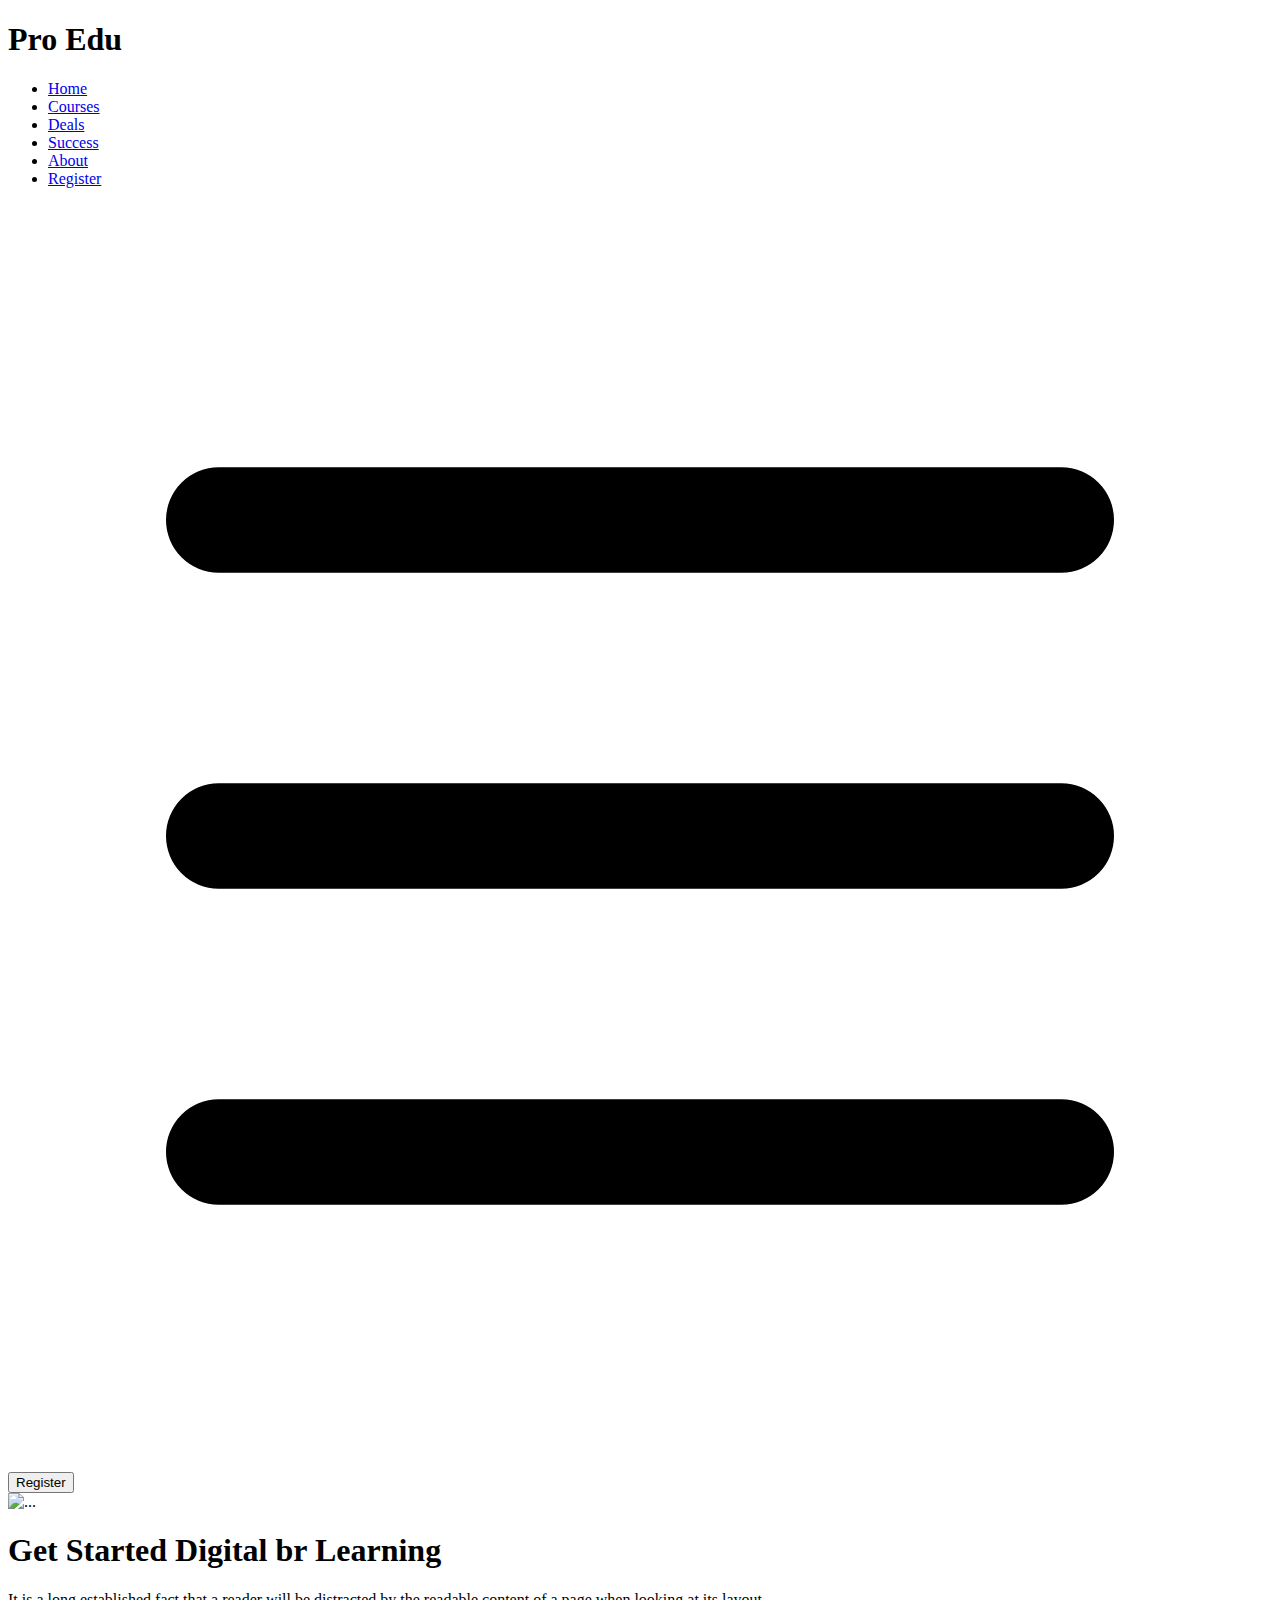
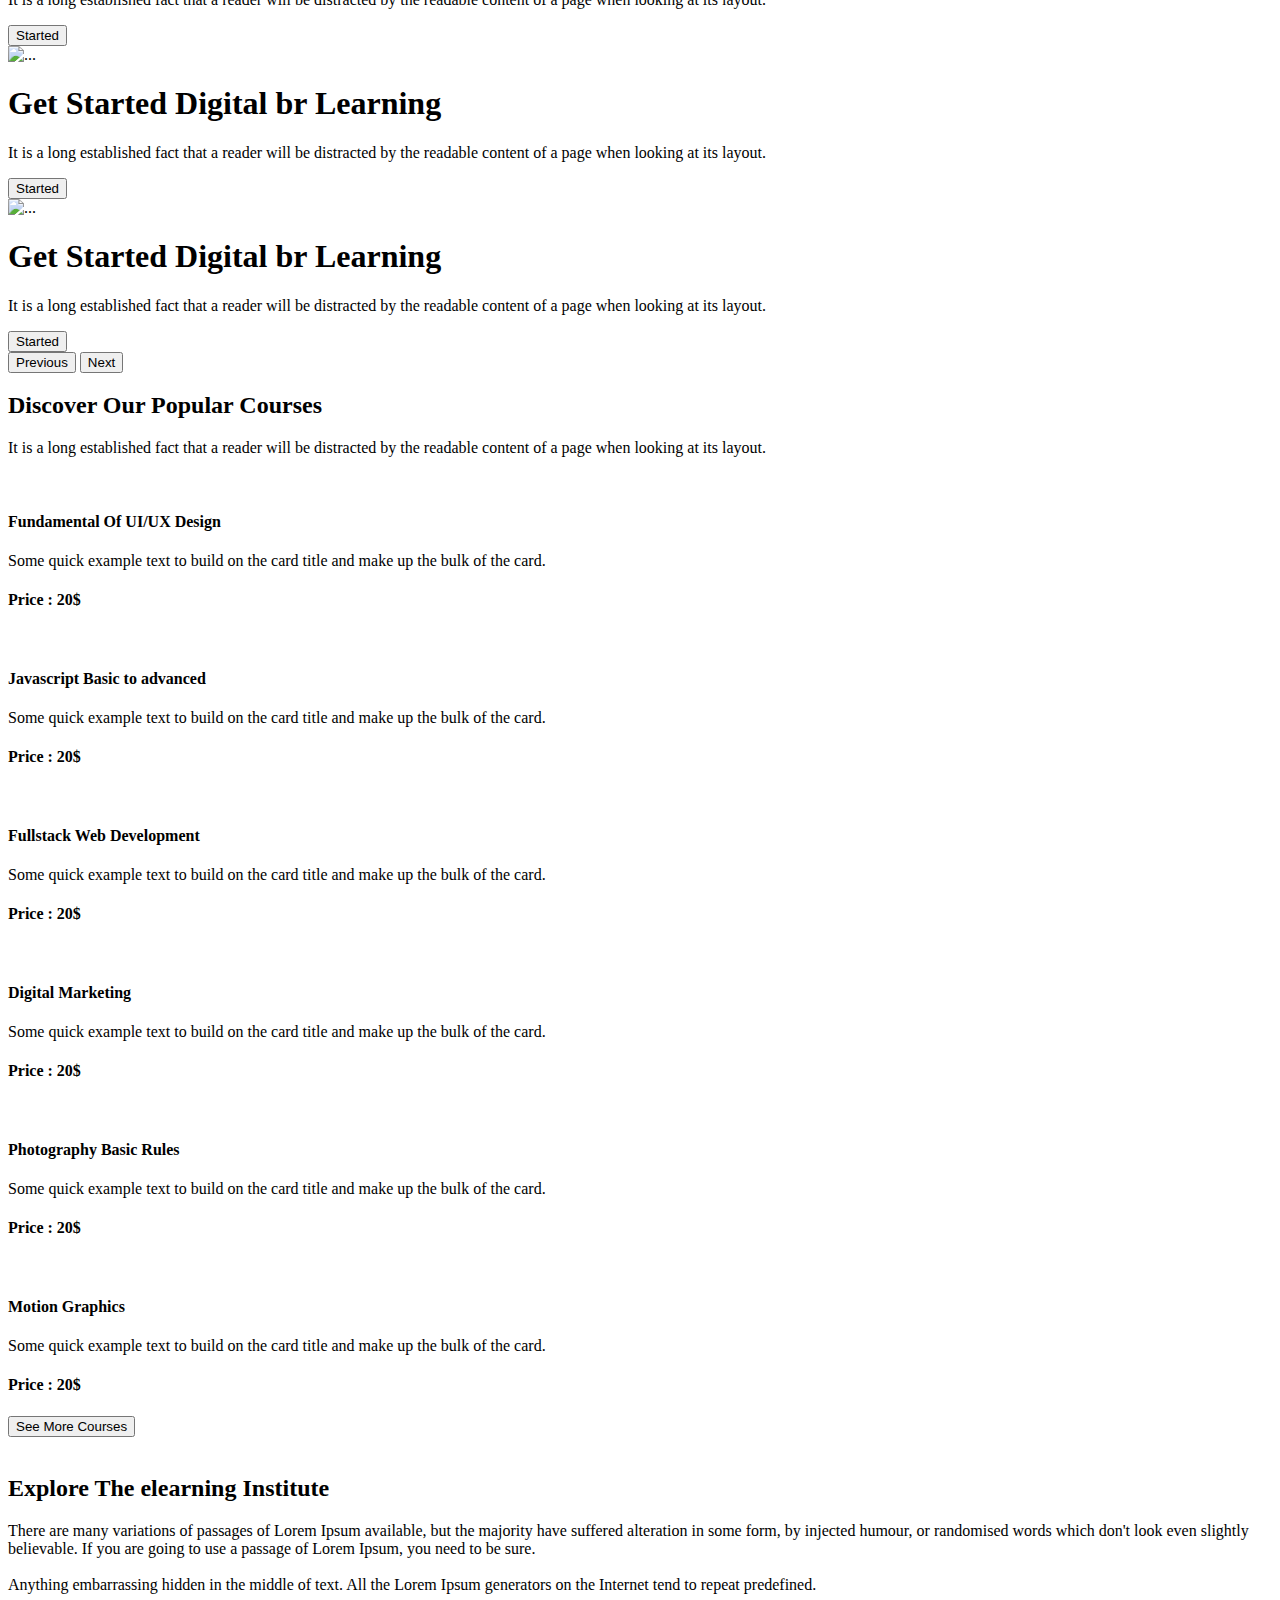
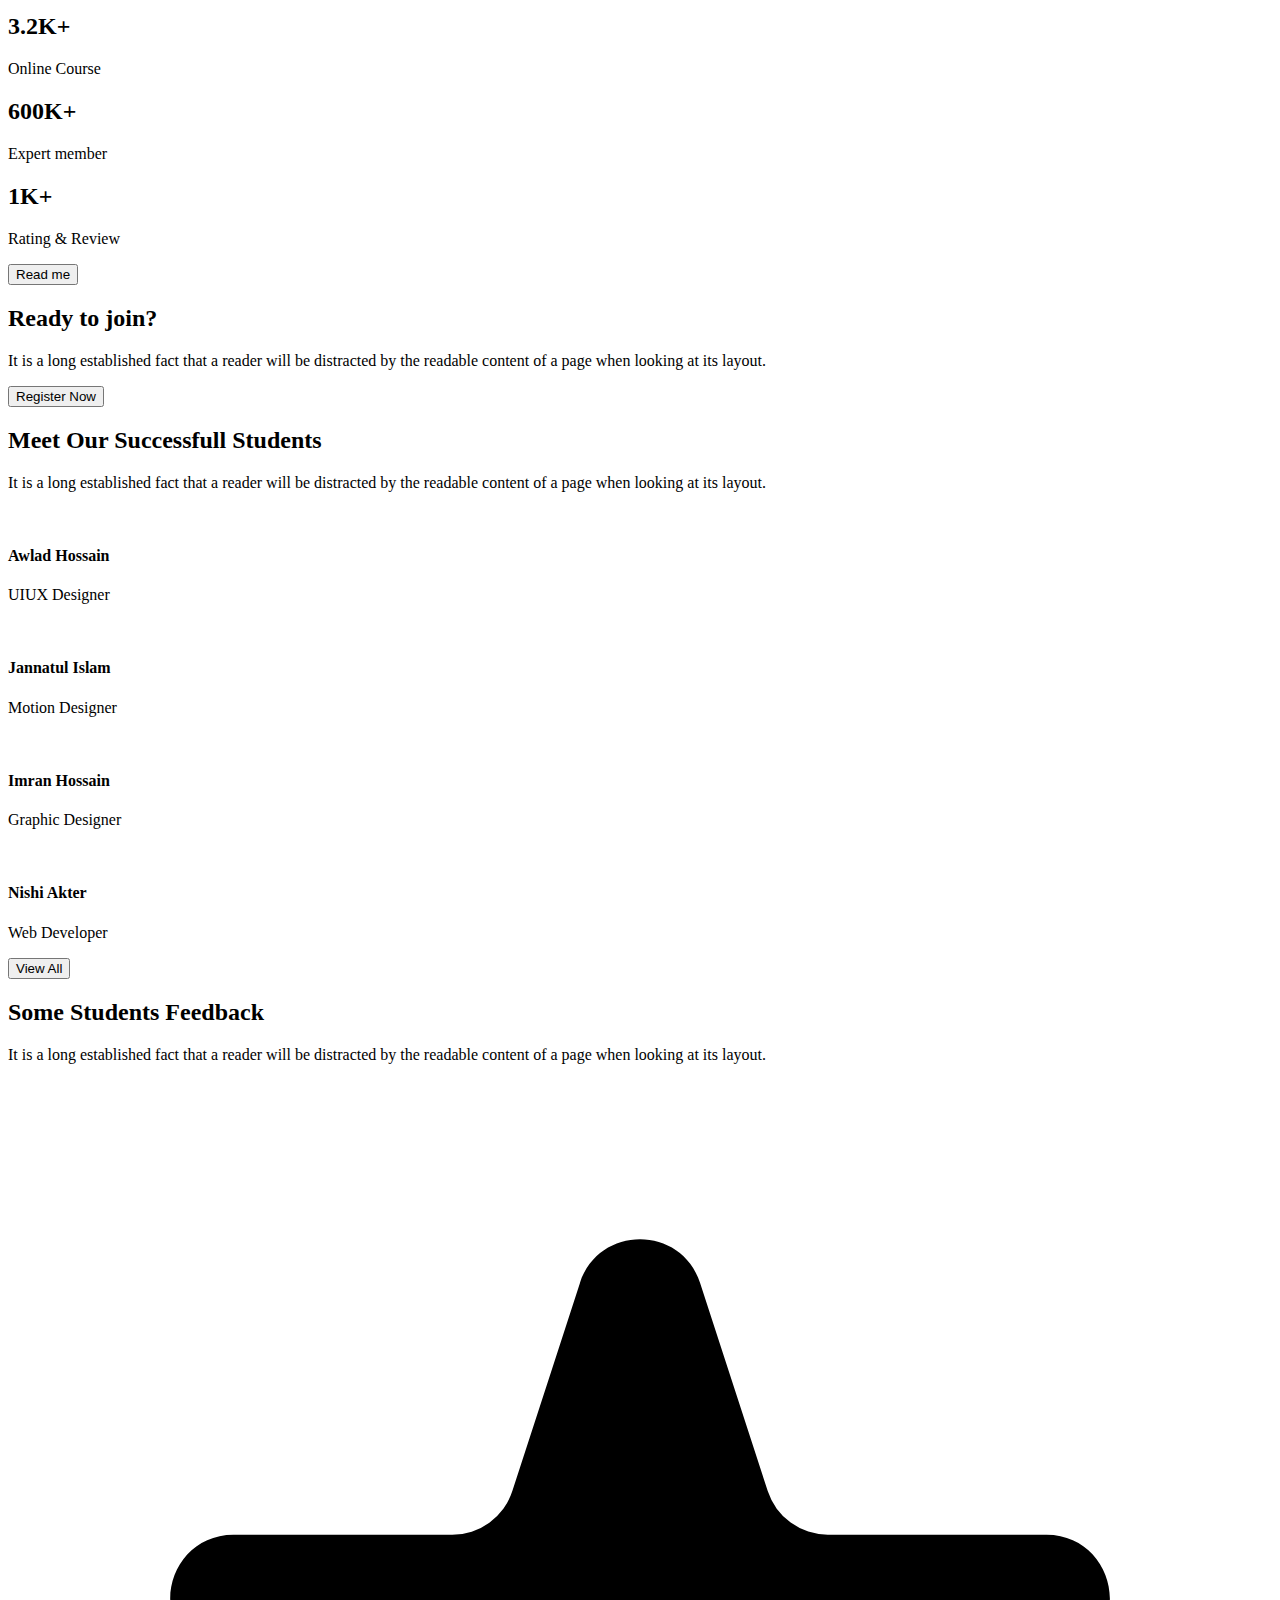
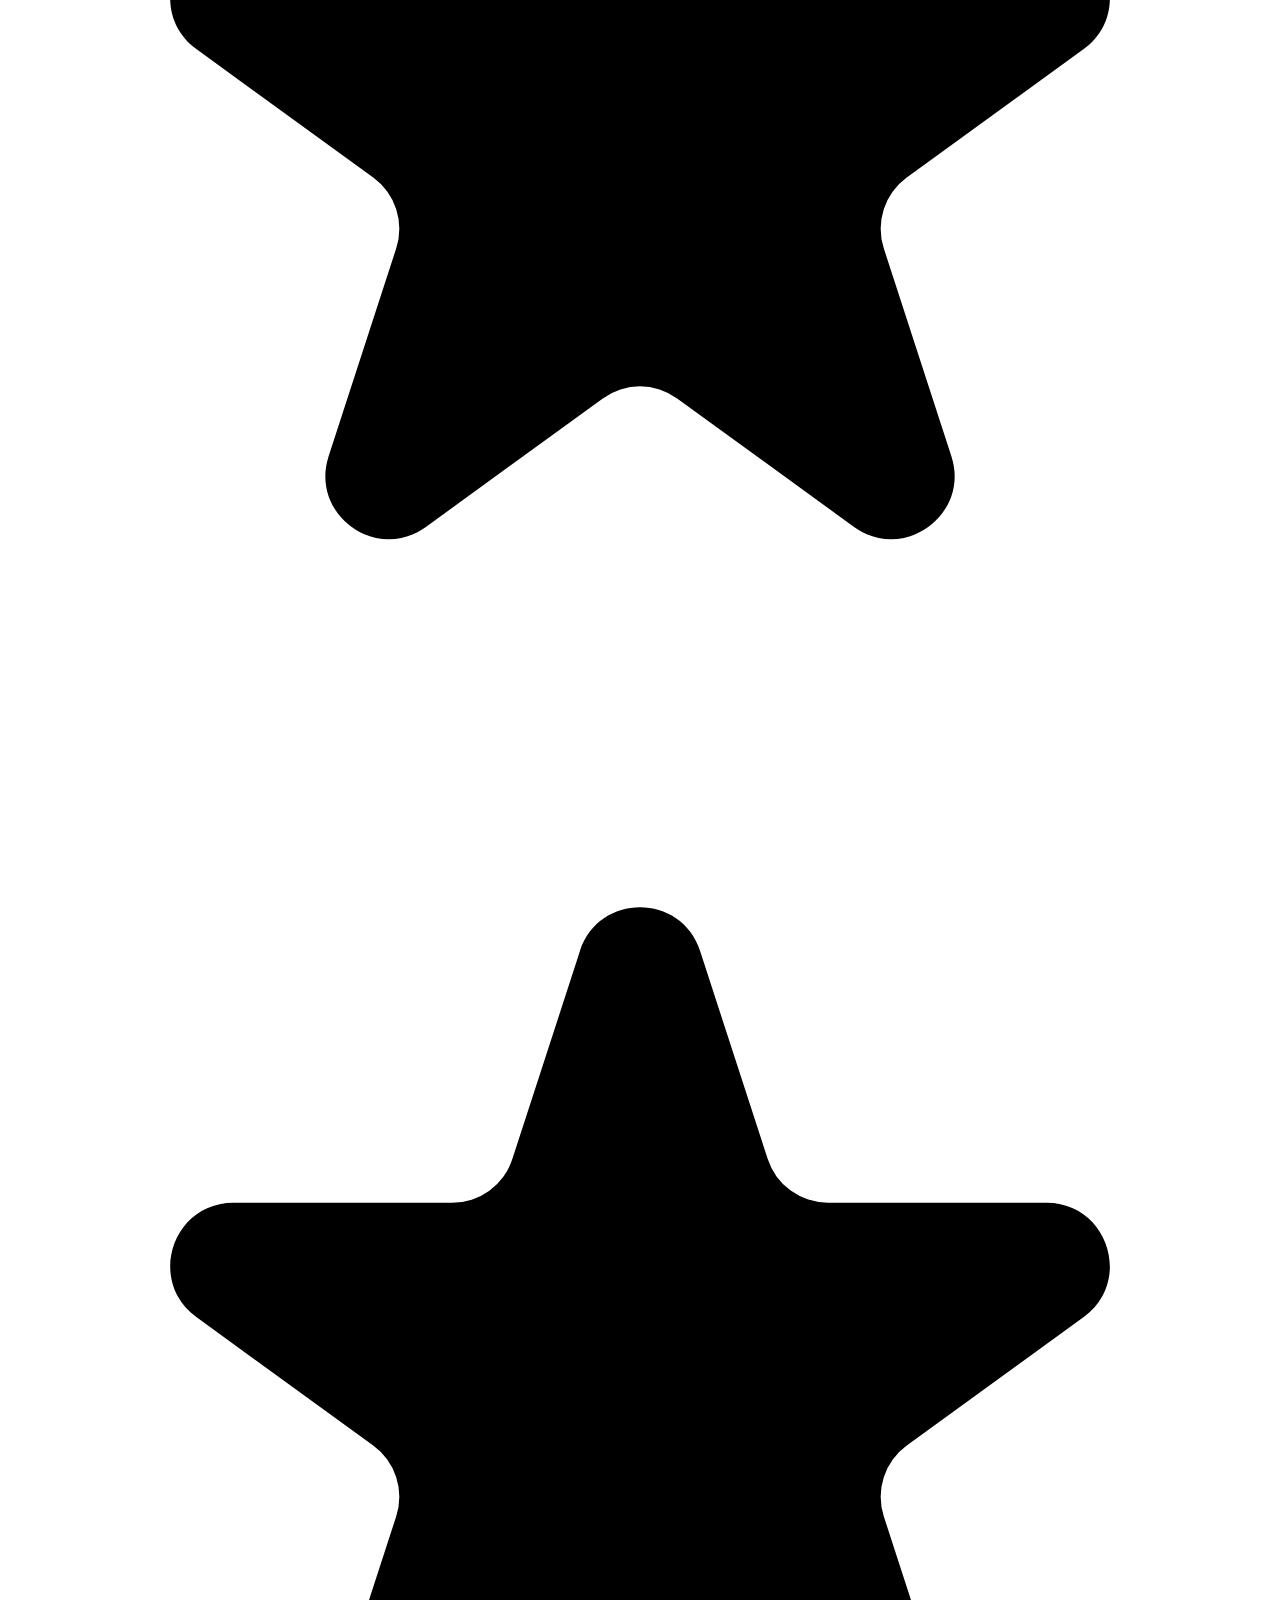
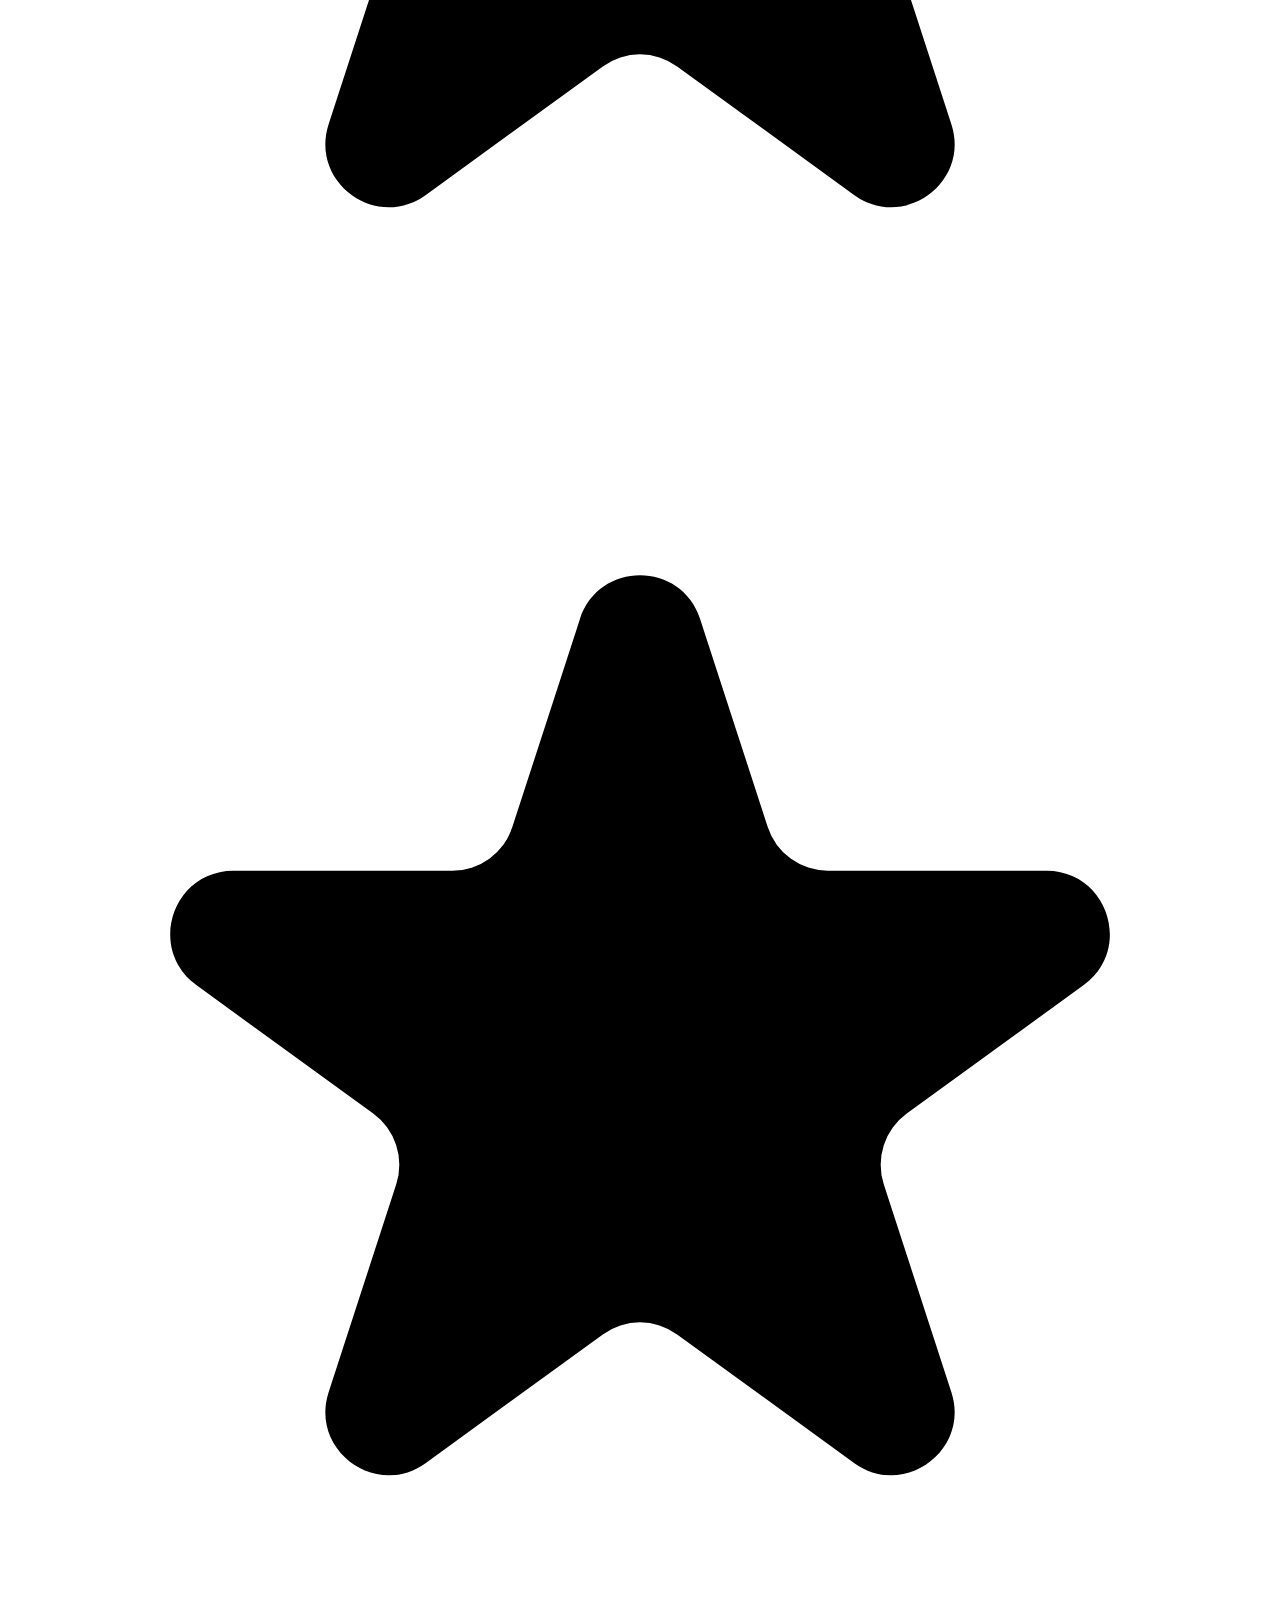
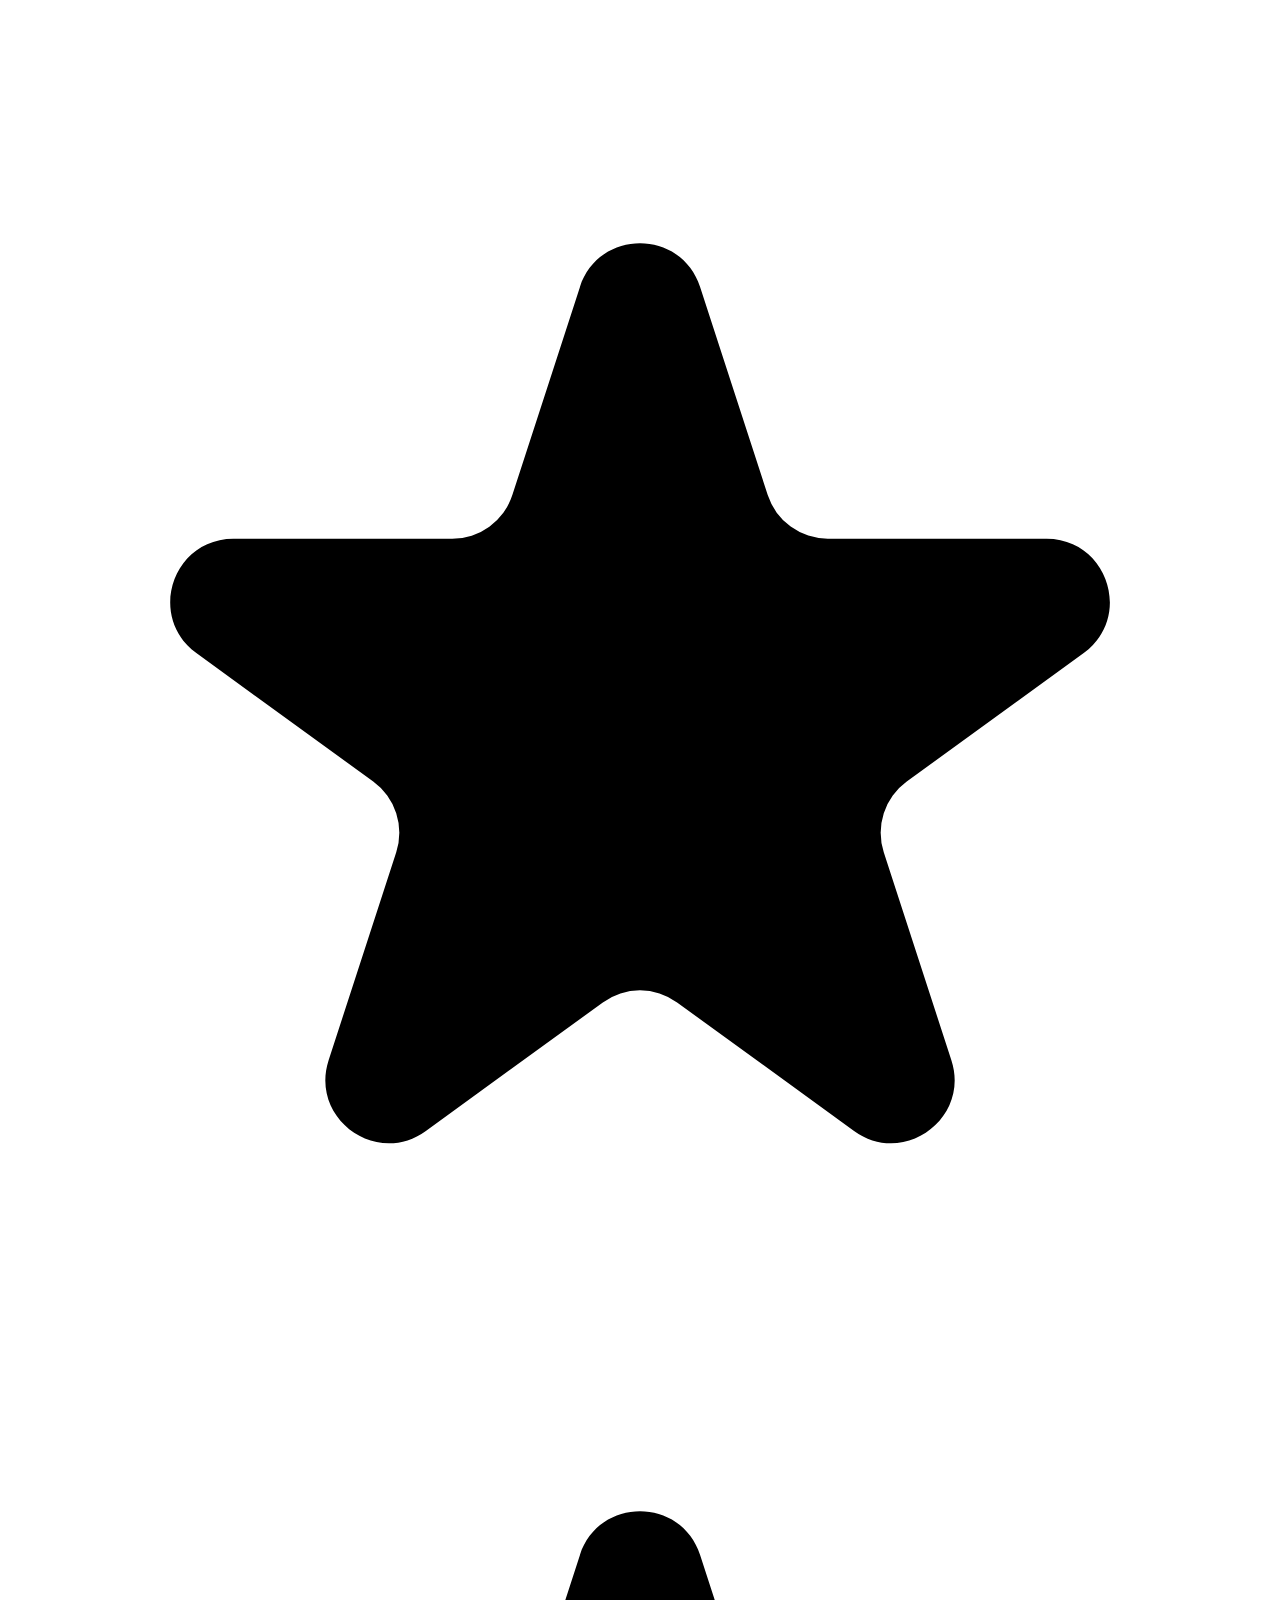
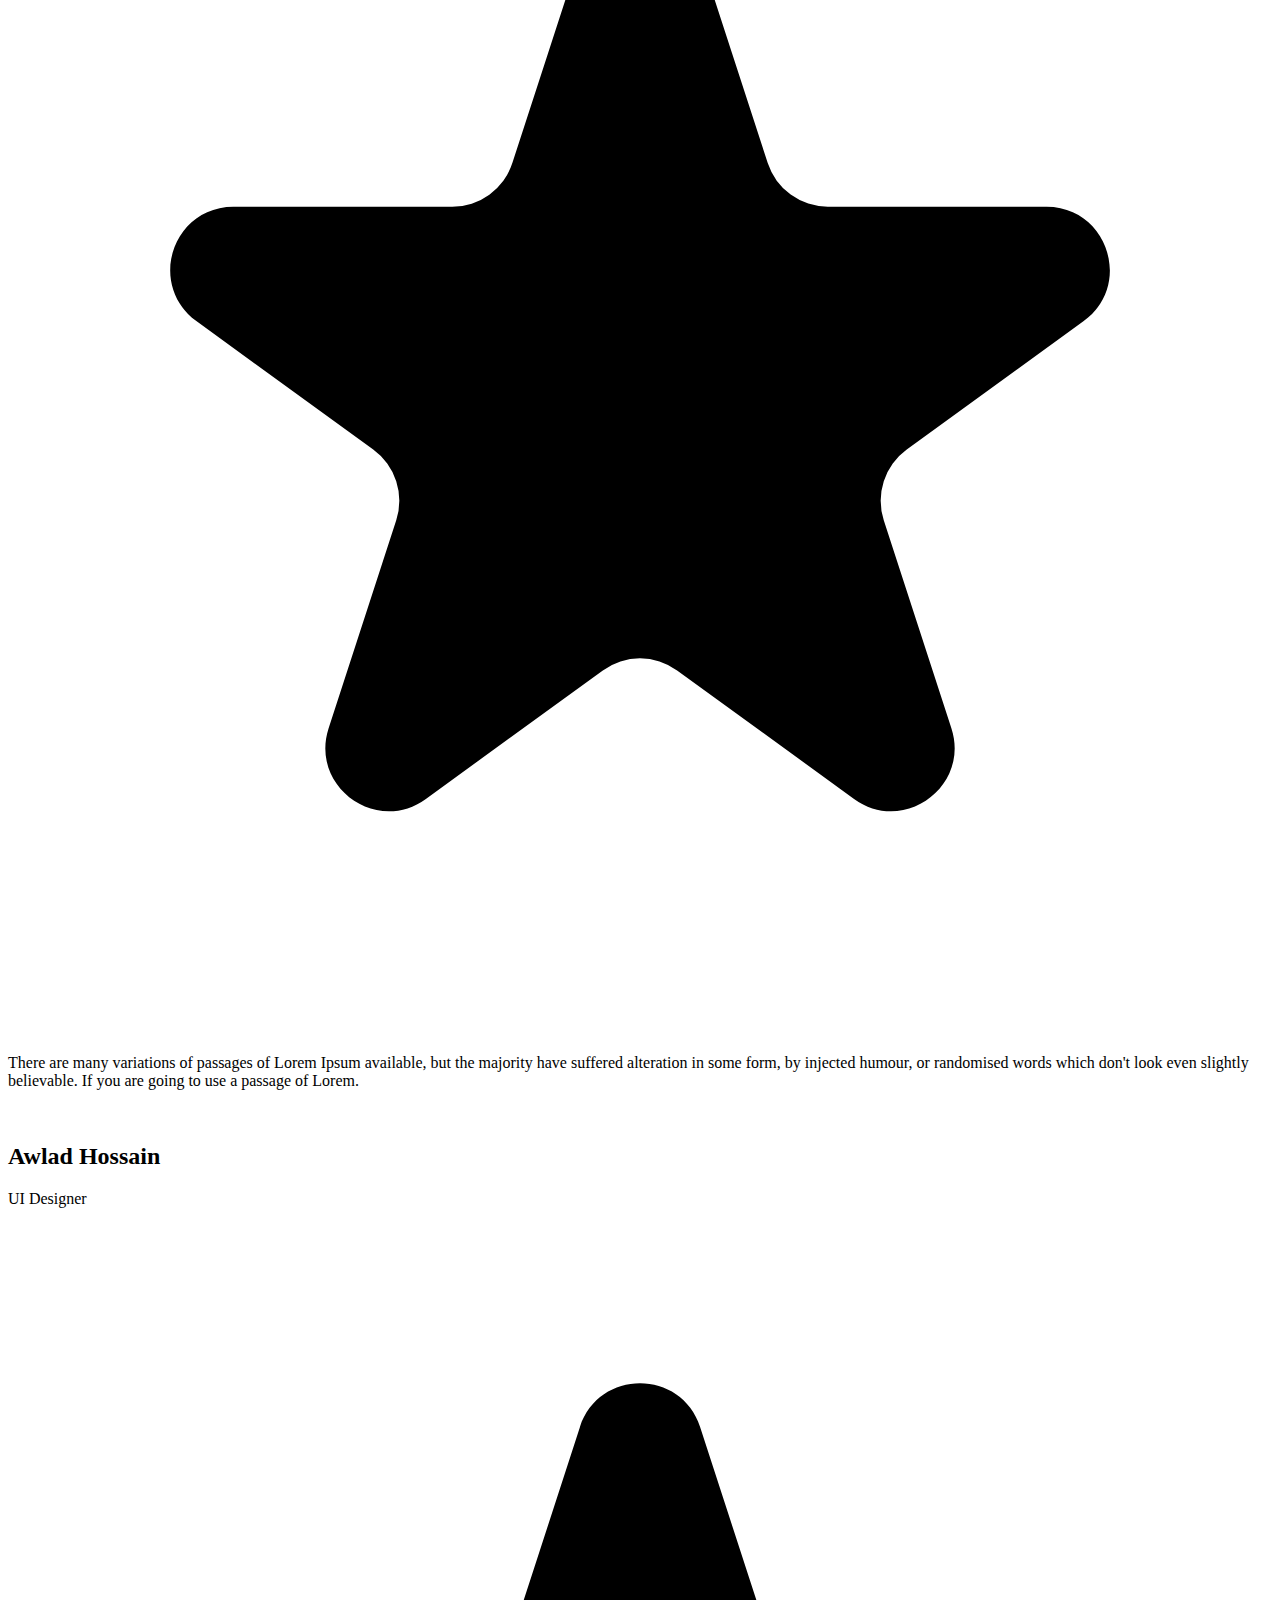
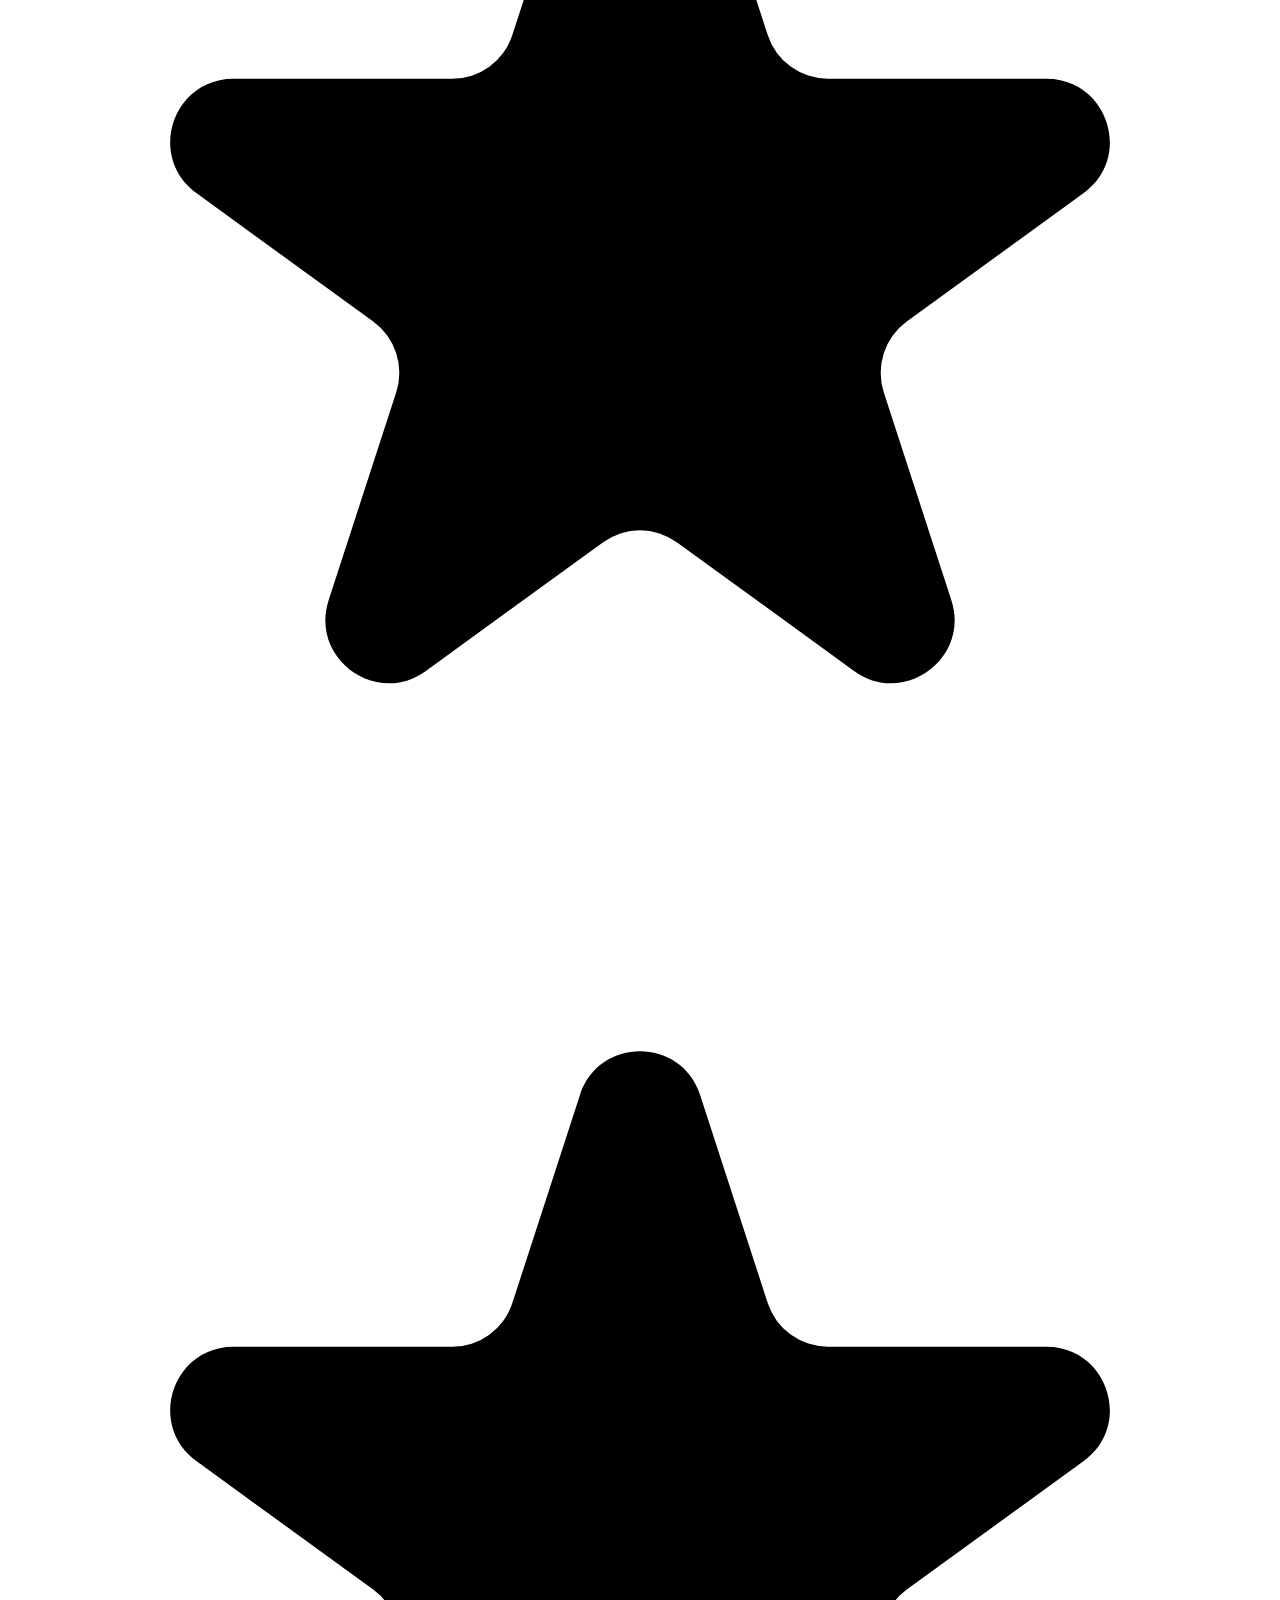
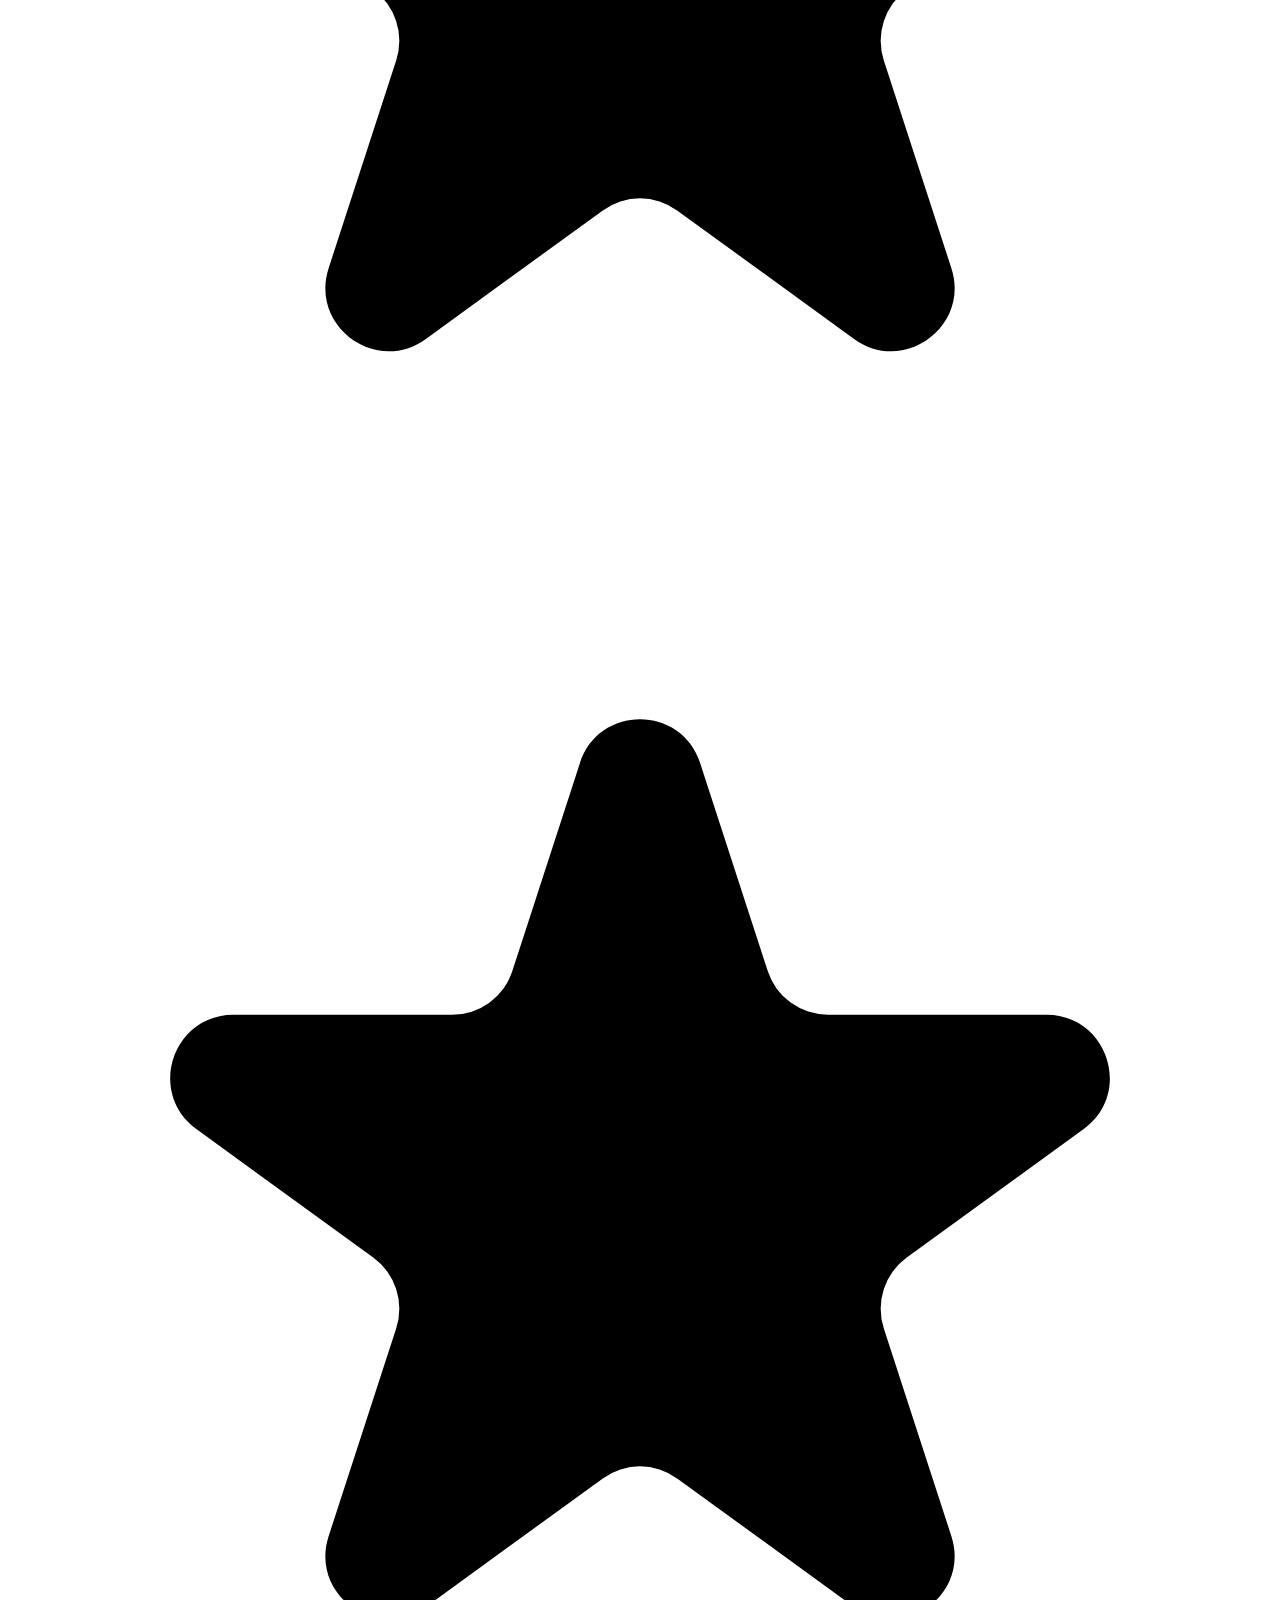
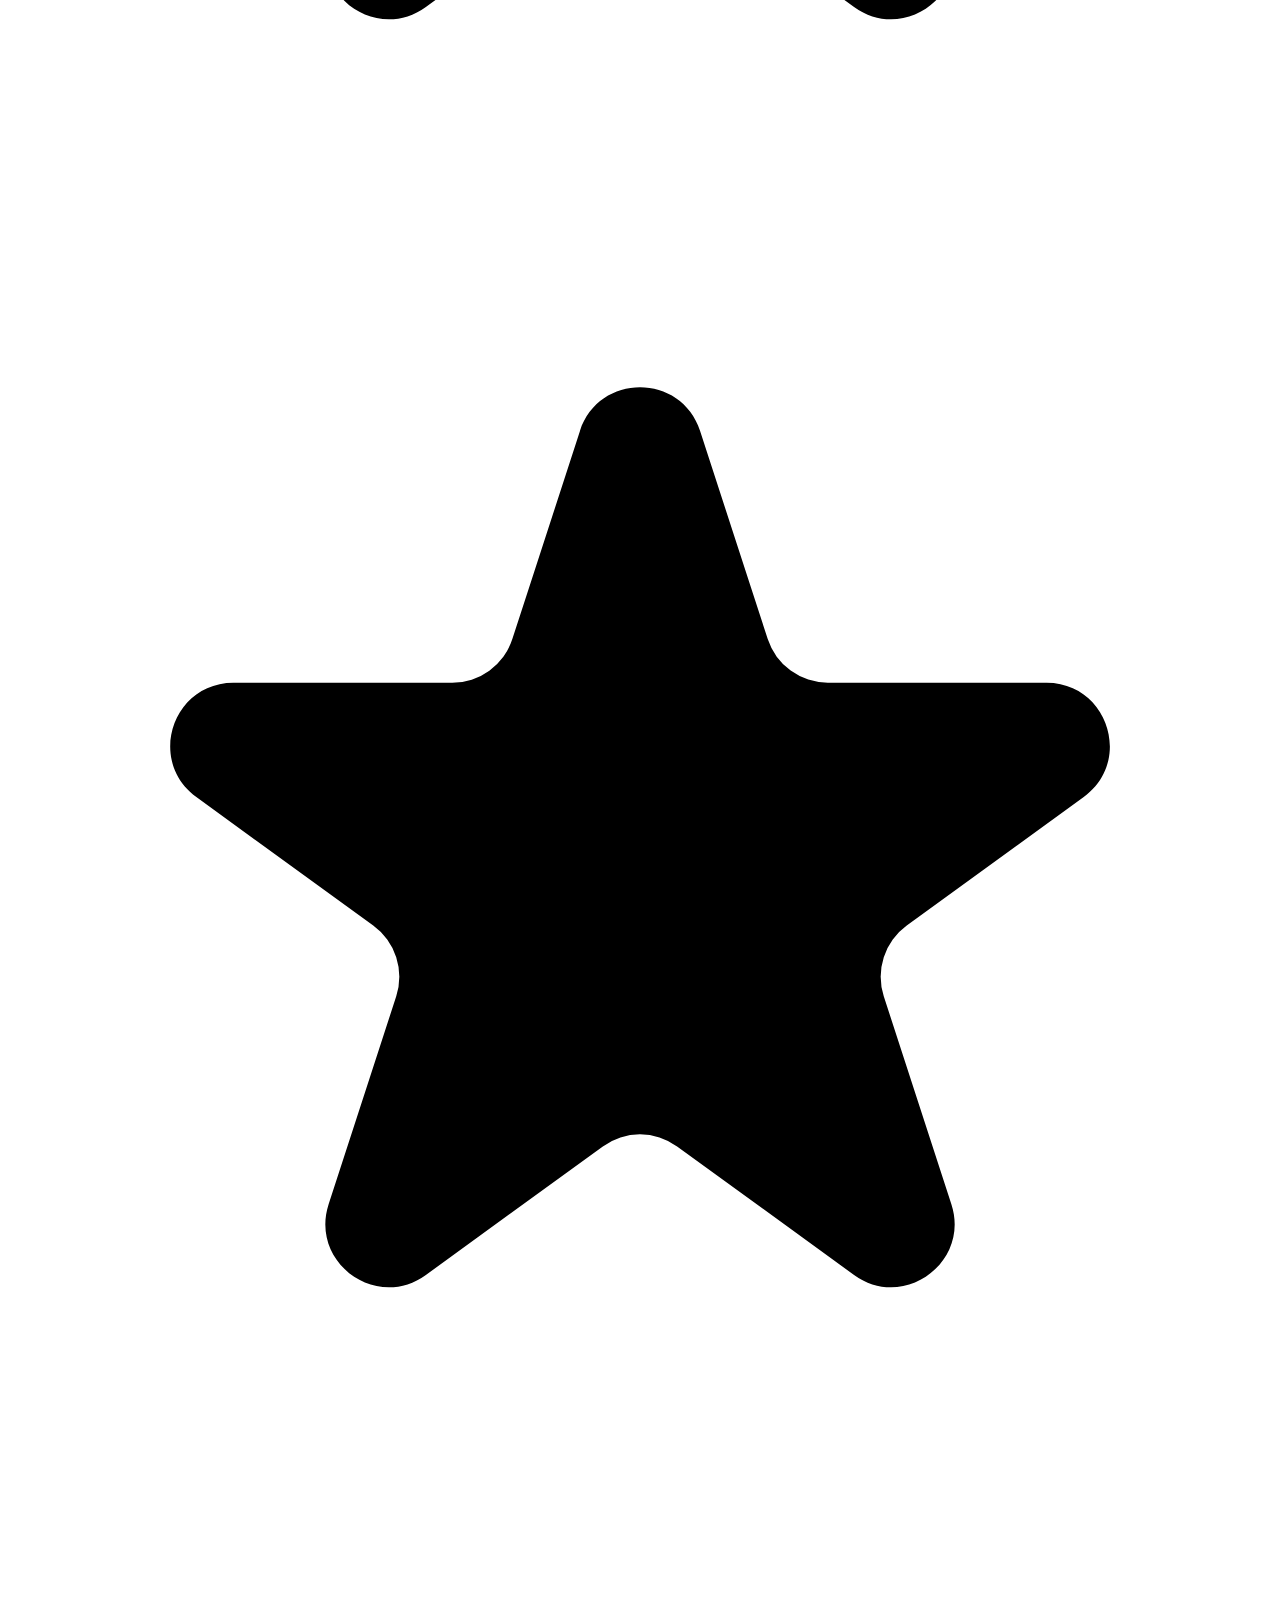
==== commit 77992a44: "student feed back" ====
--- a/edTech-website-main/index.html
+++ b/edTech-website-main/index.html
@@ -25,6 +25,8 @@
 <script src="https://cdn.jsdelivr.net/npm/bootstrap@5.0.2/dist/js/bootstrap.bundle.min.js" integrity="sha384-MrcW6ZMFYlzcLA8Nl+NtUVF0sA7MsXsP1UyJoMp4YLEuNSfAP+JcXn/tWtIaxVXM" crossorigin="anonymous"></script>
 
 </head>
+
+<!-- Start  -->
 <body>
     
   <nav class="pl-6 pr-6 m-4 ">
@@ -64,28 +66,10 @@
     </div>
   </nav>
     <!-- carosuel -->
-<!-- <main>
-  <header class="bg-[url('./images/cover/cover-1.png')] bg-cover bg-center bg-center bg-black cover p-12 m-7">
-    <section class="container mx-auto sm:flex items-center justify-around">
-
-      <div class="space-y-4 grid justify-items-center p-20">
-        <h1 class="text-5xl uppercase font-bold justify-items-center">
-          <span class="font-bold text-black">Get Started Digital br Learning</span>
-        </h1>
-    <p class="p-2 text-black">It is a long established fact that a reader will be distracted by the readable content of a page when looking at its layout.</p>
-    <button class="uppercase bg-[#289BDE] py-3 px-5 text-white font-semibold rounded-lg flex ">
-      Started</button>
-      </div>
-    </section>
-  </header>
-</main> -->
-
 <!-- new -->
- <!-- carosule  -->
-   <div id="carouselExampleCaptions" class="carousel slide" data-bs-ride="carousel">
-  <div class="carousel-indicators">
-  </div>
+<div id="carouselExampleControls" class="carousel slide" data-bs-ride="carousel">
   <div class="carousel-inner">
+    <!-- item 1  -->
     <div class="carousel-item active">
       <img src="images/cover/cover-1.png" class="d-block w-100" alt="...">
       <div class="carousel-caption d-none justify-items-center d-md-block">
@@ -99,8 +83,9 @@
         </div>
       </div>
     </div>
+        <!-- item 2  -->
         <div class="carousel-item">
-      <img src="images/cover/cover-1.png" class="d-block w-100" alt="...">
+      <img src="images/cover/cover-2.jpg" class="d-block w-100" alt="...">
       <div class="carousel-caption d-none justify-items-center d-md-block">
         <div class="grid grid-flow-row justify-items-center gap-4 mb-40">  
         <h1 class="text-5xl uppercase font-bold justify-items-center">
@@ -112,24 +97,31 @@
         </div>
       </div>
     </div>
-    <div class="carousel-item">
+    <!-- item 3  -->
+    <div class="carousel-item ">
       <img src="images/cover/cover-3.jpg" class="d-block w-100" alt="...">
-      <div class="carousel-caption d-none d-md-block">
-        <h5>Get Started Digital br Learning</h5>
-        <p>It is a long established fact that a reader will be distracted by the readable content of a page when looking at its layout.</p>
-      </div>
-    </div>
-  </div>
-  <button class="carousel-control-prev" type="button" data-bs-target="#carouselExampleCaptions" data-bs-slide="prev">
+      <div class="carousel-caption d-none justify-items-center d-md-block">
+        <div class="grid grid-flow-row justify-items-center gap-4 mb-40">  
+        <h1 class="text-5xl uppercase font-bold justify-items-center">
+          <span class="font-bold text-white">Get Started Digital br Learning</span>
+        </h1>
+        <p class="p-2 text-white">It is a long established fact that a reader will be distracted by the readable content of a page when looking at its layout.</p>
+    <button class="uppercase bg-[#289BDE] py-3 px-5 text-white font-semibold rounded-lg flex ">
+      Started</button>
+        </div>
+      </div>
+    </div>
+    <!-- item 3 end  -->
+  </div>
+  <button class="carousel-control-prev" type="button" data-bs-target="#carouselExampleControls" data-bs-slide="prev">
     <span class="carousel-control-prev-icon" aria-hidden="true"></span>
     <span class="visually-hidden">Previous</span>
   </button>
-  <button class="carousel-control-next" type="button" data-bs-target="#carouselExampleCaptions" data-bs-slide="next">
+  <button class="carousel-control-next" type="button" data-bs-target="#carouselExampleControls" data-bs-slide="next">
     <span class="carousel-control-next-icon" aria-hidden="true"></span>
     <span class="visually-hidden">Next</span>
   </button>
 </div>
-
 
 <!-- courses -->
 <section>
@@ -286,7 +278,7 @@
 
 <div class="grid grid-flow-col grid-col-2 p-10 justify-items-center ">
 
-
+<!-- student feed back 1  -->
   <div class="grid grid-flow-row gap-3 border p-4 w-80">
         <div class="grid grid-flow-col">
         <div>
@@ -320,7 +312,7 @@
       </div>
 </div>
 
-
+<!-- student feed back 2  -->
 <div class="grid grid-flow-row gap-3 border p-4 w-80">
         <div class="grid grid-flow-col">
         <div>
@@ -346,16 +338,15 @@
       </div> 
       <p class="">There are many variations of passages of Lorem Ipsum available, but the majority have suffered alteration in some form, by injected humour, or randomised words which don't look even slightly believable. If you are going to use a passage of Lorem.</p>
       <div class="flex gap-3">
-        <img class="rounded-full" src="images/student/student-5.png" alt="">
-        <div>
-          <h2 class="font-bold">Awlad Hossain</h2>
-          <p>UI Designer</p>
-        </div>
-      </div>
-</div>
-
-
-
+        <img class="rounded-full" src="images/student/student-6.png" alt="">
+        <div>
+          <h2 class="font-bold">Shanta Akter</h2>
+          <p>Graphic Designer</p>
+        </div>
+      </div>
+</div>
+
+<!-- feed end  -->
 
 
 </div>
